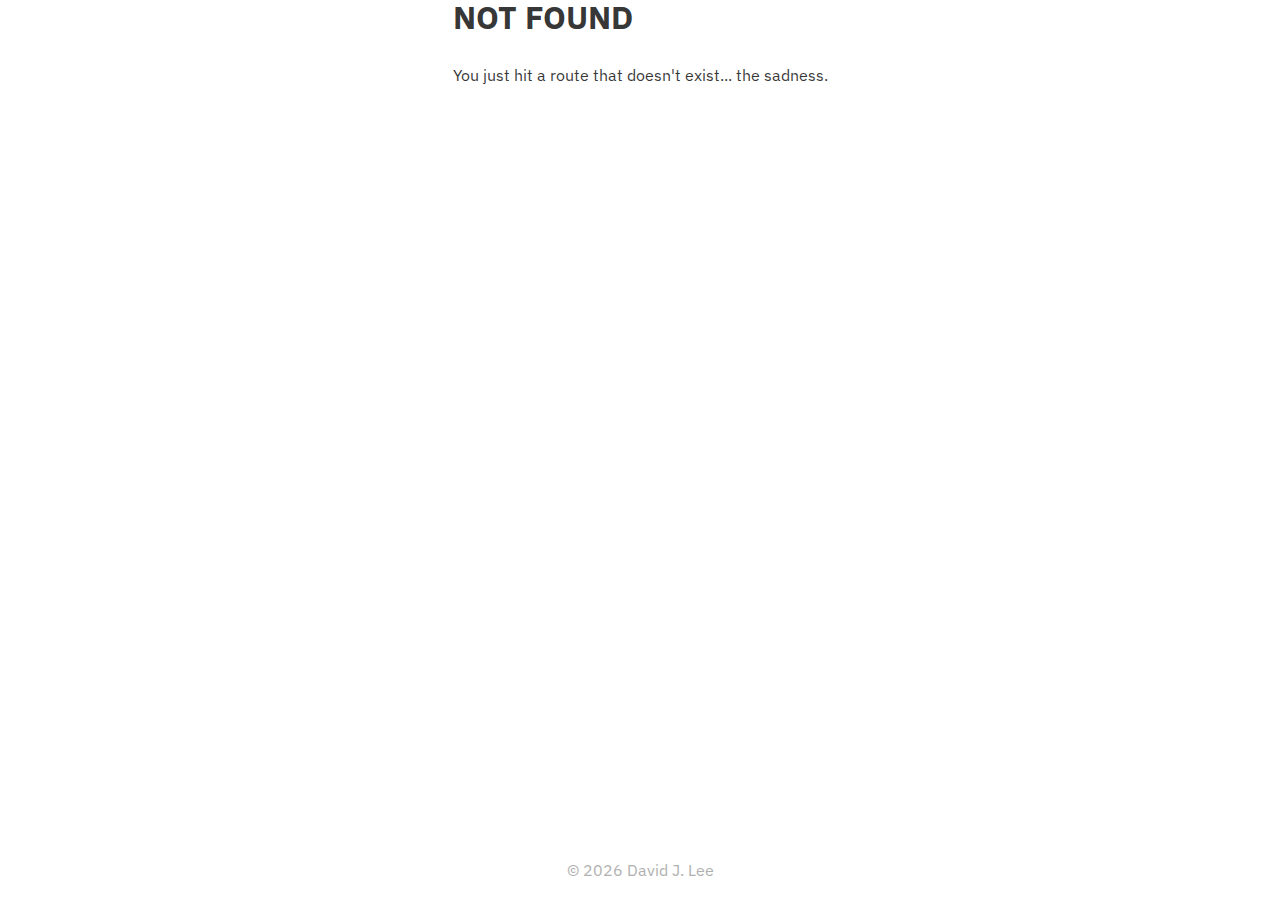
==== 404/index.html @ aa552d64 "deploy website" ====
<!DOCTYPE html><html lang="en"><head><meta charSet="utf-8"/><meta http-equiv="x-ua-compatible" content="ie=edge"/><meta name="viewport" content="width=device-width, initial-scale=1, shrink-to-fit=no"/><style id="typography.js">html{font-family:sans-serif;-ms-text-size-adjust:100%;-webkit-text-size-adjust:100%}body{margin:0}article,aside,details,figcaption,figure,footer,header,main,menu,nav,section,summary{display:block}audio,canvas,progress,video{display:inline-block}audio:not([controls]){display:none;height:0}progress{vertical-align:baseline}[hidden],template{display:none}a{background-color:transparent;-webkit-text-decoration-skip:objects}a:active,a:hover{outline-width:0}abbr[title]{border-bottom:none;text-decoration:underline;text-decoration:underline dotted}b,strong{font-weight:inherit;font-weight:bolder}dfn{font-style:italic}h1{font-size:2em;margin:.67em 0}mark{background-color:#ff0;color:#000}small{font-size:80%}sub,sup{font-size:75%;line-height:0;position:relative;vertical-align:baseline}sub{bottom:-.25em}sup{top:-.5em}img{border-style:none}svg:not(:root){overflow:hidden}code,kbd,pre,samp{font-family:monospace,monospace;font-size:1em}figure{margin:1em 40px}hr{box-sizing:content-box;height:0;overflow:visible}button,input,optgroup,select,textarea{font:inherit;margin:0}optgroup{font-weight:700}button,input{overflow:visible}button,select{text-transform:none}[type=reset],[type=submit],button,html [type=button]{-webkit-appearance:button}[type=button]::-moz-focus-inner,[type=reset]::-moz-focus-inner,[type=submit]::-moz-focus-inner,button::-moz-focus-inner{border-style:none;padding:0}[type=button]:-moz-focusring,[type=reset]:-moz-focusring,[type=submit]:-moz-focusring,button:-moz-focusring{outline:1px dotted ButtonText}fieldset{border:1px solid silver;margin:0 2px;padding:.35em .625em .75em}legend{box-sizing:border-box;color:inherit;display:table;max-width:100%;padding:0;white-space:normal}textarea{overflow:auto}[type=checkbox],[type=radio]{box-sizing:border-box;padding:0}[type=number]::-webkit-inner-spin-button,[type=number]::-webkit-outer-spin-button{height:auto}[type=search]{-webkit-appearance:textfield;outline-offset:-2px}[type=search]::-webkit-search-cancel-button,[type=search]::-webkit-search-decoration{-webkit-appearance:none}::-webkit-input-placeholder{color:inherit;opacity:.54}::-webkit-file-upload-button{-webkit-appearance:button;font:inherit}html{font:100%/1.666 'IBM Plex Sans','Helvetica Neue','Helvetica','Arial',sans-serif;box-sizing:border-box;overflow-y:scroll;}*{box-sizing:inherit;}*:before{box-sizing:inherit;}*:after{box-sizing:inherit;}body{color:hsla(0,0%,0%,0.8);font-family:'IBM Plex Sans','Helvetica Neue','Helvetica','Arial',sans-serif;font-weight:normal;word-wrap:break-word;font-kerning:normal;-moz-font-feature-settings:"kern", "liga", "clig", "calt";-ms-font-feature-settings:"kern", "liga", "clig", "calt";-webkit-font-feature-settings:"kern", "liga", "clig", "calt";font-feature-settings:"kern", "liga", "clig", "calt";}img{max-width:100%;margin-left:0;margin-right:0;margin-top:0;padding-bottom:0;padding-left:0;padding-right:0;padding-top:0;margin-bottom:1.666rem;}h1{margin-left:0;margin-right:0;margin-top:0;padding-bottom:0;padding-left:0;padding-right:0;padding-top:0;margin-bottom:1.666rem;color:inherit;font-family:'IBM Plex Sans','Helvetica Neue','Helvetica','Arial',sans-serif;font-weight:bold;text-rendering:optimizeLegibility;font-size:2rem;line-height:1.1;}h2{margin-left:0;margin-right:0;margin-top:0;padding-bottom:0;padding-left:0;padding-right:0;padding-top:0;margin-bottom:1.666rem;color:inherit;font-family:'IBM Plex Sans','Helvetica Neue','Helvetica','Arial',sans-serif;font-weight:bold;text-rendering:optimizeLegibility;font-size:1.51572rem;line-height:1.1;}h3{margin-left:0;margin-right:0;margin-top:0;padding-bottom:0;padding-left:0;padding-right:0;padding-top:0;margin-bottom:1.666rem;color:inherit;font-family:'IBM Plex Sans','Helvetica Neue','Helvetica','Arial',sans-serif;font-weight:bold;text-rendering:optimizeLegibility;font-size:1.31951rem;line-height:1.1;}h4{margin-left:0;margin-right:0;margin-top:0;padding-bottom:0;padding-left:0;padding-right:0;padding-top:0;margin-bottom:1.666rem;color:inherit;font-family:'IBM Plex Sans','Helvetica Neue','Helvetica','Arial',sans-serif;font-weight:bold;text-rendering:optimizeLegibility;font-size:1rem;line-height:1.1;}h5{margin-left:0;margin-right:0;margin-top:0;padding-bottom:0;padding-left:0;padding-right:0;padding-top:0;margin-bottom:1.666rem;color:inherit;font-family:'IBM Plex Sans','Helvetica Neue','Helvetica','Arial',sans-serif;font-weight:bold;text-rendering:optimizeLegibility;font-size:0.87055rem;line-height:1.1;}h6{margin-left:0;margin-right:0;margin-top:0;padding-bottom:0;padding-left:0;padding-right:0;padding-top:0;margin-bottom:1.666rem;color:inherit;font-family:'IBM Plex Sans','Helvetica Neue','Helvetica','Arial',sans-serif;font-weight:bold;text-rendering:optimizeLegibility;font-size:0.81225rem;line-height:1.1;}hgroup{margin-left:0;margin-right:0;margin-top:0;padding-bottom:0;padding-left:0;padding-right:0;padding-top:0;margin-bottom:1.666rem;}ul{margin-left:1.666rem;margin-right:0;margin-top:0;padding-bottom:0;padding-left:0;padding-right:0;padding-top:0;margin-bottom:1.666rem;list-style-position:outside;list-style-image:none;}ol{margin-left:1.666rem;margin-right:0;margin-top:0;padding-bottom:0;padding-left:0;padding-right:0;padding-top:0;margin-bottom:1.666rem;list-style-position:outside;list-style-image:none;}dl{margin-left:0;margin-right:0;margin-top:0;padding-bottom:0;padding-left:0;padding-right:0;padding-top:0;margin-bottom:1.666rem;}dd{margin-left:0;margin-right:0;margin-top:0;padding-bottom:0;padding-left:0;padding-right:0;padding-top:0;margin-bottom:1.666rem;}p{margin-left:0;margin-right:0;margin-top:0;padding-bottom:0;padding-left:0;padding-right:0;padding-top:0;margin-bottom:1.666rem;}figure{margin-left:0;margin-right:0;margin-top:0;padding-bottom:0;padding-left:0;padding-right:0;padding-top:0;margin-bottom:1.666rem;}pre{margin-left:0;margin-right:0;margin-top:0;padding-bottom:0;padding-left:0;padding-right:0;padding-top:0;margin-bottom:1.666rem;font-size:0.85rem;line-height:1.666rem;}table{margin-left:0;margin-right:0;margin-top:0;padding-bottom:0;padding-left:0;padding-right:0;padding-top:0;margin-bottom:1.666rem;font-size:1rem;line-height:1.666rem;border-collapse:collapse;width:100%;}fieldset{margin-left:0;margin-right:0;margin-top:0;padding-bottom:0;padding-left:0;padding-right:0;padding-top:0;margin-bottom:1.666rem;}blockquote{margin-left:1.666rem;margin-right:1.666rem;margin-top:0;padding-bottom:0;padding-left:0;padding-right:0;padding-top:0;margin-bottom:1.666rem;}form{margin-left:0;margin-right:0;margin-top:0;padding-bottom:0;padding-left:0;padding-right:0;padding-top:0;margin-bottom:1.666rem;}noscript{margin-left:0;margin-right:0;margin-top:0;padding-bottom:0;padding-left:0;padding-right:0;padding-top:0;margin-bottom:1.666rem;}iframe{margin-left:0;margin-right:0;margin-top:0;padding-bottom:0;padding-left:0;padding-right:0;padding-top:0;margin-bottom:1.666rem;}hr{margin-left:0;margin-right:0;margin-top:0;padding-bottom:0;padding-left:0;padding-right:0;padding-top:0;margin-bottom:calc(1.666rem - 1px);background:hsla(0,0%,0%,0.2);border:none;height:1px;}address{margin-left:0;margin-right:0;margin-top:0;padding-bottom:0;padding-left:0;padding-right:0;padding-top:0;margin-bottom:1.666rem;}b{font-weight:bold;}strong{font-weight:bold;}dt{font-weight:bold;}th{font-weight:bold;}li{margin-bottom:calc(1.666rem / 2);}ol li{padding-left:0;}ul li{padding-left:0;}li > ol{margin-left:1.666rem;margin-bottom:calc(1.666rem / 2);margin-top:calc(1.666rem / 2);}li > ul{margin-left:1.666rem;margin-bottom:calc(1.666rem / 2);margin-top:calc(1.666rem / 2);}blockquote *:last-child{margin-bottom:0;}li *:last-child{margin-bottom:0;}p *:last-child{margin-bottom:0;}li > p{margin-bottom:calc(1.666rem / 2);}code{font-size:0.85rem;line-height:1.666rem;}kbd{font-size:0.85rem;line-height:1.666rem;}samp{font-size:0.85rem;line-height:1.666rem;}abbr{border-bottom:1px dotted hsla(0,0%,0%,0.5);cursor:help;}acronym{border-bottom:1px dotted hsla(0,0%,0%,0.5);cursor:help;}abbr[title]{border-bottom:1px dotted hsla(0,0%,0%,0.5);cursor:help;text-decoration:none;}thead{text-align:left;}td,th{text-align:left;border-bottom:1px solid hsla(0,0%,0%,0.12);font-feature-settings:"tnum";-moz-font-feature-settings:"tnum";-ms-font-feature-settings:"tnum";-webkit-font-feature-settings:"tnum";padding-left:1.11067rem;padding-right:1.11067rem;padding-top:0.833rem;padding-bottom:calc(0.833rem - 1px);}th:first-child,td:first-child{padding-left:0;}th:last-child,td:last-child{padding-right:0;}a{color:inherit;}</style><style data-href="/styles.689475077415078b97ea.css">.layout-module--outer--2dKT5{display:flex;flex-direction:column;min-height:100vh}.layout-module--main--16H54{max-width:960px;margin:0 auto;flex:1 1}.layout-module--footer--Qriki{text-align:center;padding:1rem 0;width:100%;color:#b0b0b0}.index-module--main--3W71P{padding:1rem}.index-module--siteTitle--1-7m-{font-size:2.5rem;font-weight:500;margin-top:1rem}.index-module--bio--QBCGw{font-size:2rem;line-height:2.5rem;margin-bottom:3rem}.index-module--section--2nAm5{margin-bottom:3rem}.index-module--section--2nAm5>.index-module--title--2oVtp{margin-bottom:1rem}.index-module--items--3RJWJ{margin-left:0}.index-module--item--3Bito{list-style:none;font-size:2rem;line-height:2rem}.index-module--project--3rEPx{margin:1rem 0}.index-module--project--3rEPx .index-module--title--2oVtp,.index-module--research--3haMM .index-module--title--2oVtp{font-weight:500}.index-module--heading--3Y68W{margin-bottom:1rem}.index-module--description--2V8fA,.index-module--lang--2Hy2j{font-size:1.5rem}@media(max-width:600px){.index-module--bio--QBCGw,.index-module--item--3Bito,.index-module--siteTitle--1-7m-{font-size:1.5rem;line-height:1.5rem}.index-module--bio--QBCGw{line-height:1.75rem}.index-module--section--2nAm5 .index-module--title--2oVtp{font-size:1rem;margin-bottom:.5rem}}</style><meta name="generator" content="Gatsby 2.18.12"/><title data-react-helmet="true">404: Not found | David J. Lee</title><meta data-react-helmet="true" name="description" content="A prettier, web-friendly version of my resume."/><meta data-react-helmet="true" property="og:title" content="404: Not found"/><meta data-react-helmet="true" property="og:description" content="A prettier, web-friendly version of my resume."/><meta data-react-helmet="true" property="og:type" content="website"/><meta data-react-helmet="true" name="twitter:card" content="summary"/><meta data-react-helmet="true" name="twitter:creator" content="deejayessel"/><meta data-react-helmet="true" name="twitter:title" content="404: Not found"/><meta data-react-helmet="true" name="twitter:description" content="A prettier, web-friendly version of my resume."/><link rel="icon" href="/icons/icon-48x48.png?v=edf3d310d67f8284a562bc3a58c3e761"/><link rel="manifest" href="/manifest.webmanifest"/><meta name="theme-color" content="#663399"/><link rel="apple-touch-icon" sizes="48x48" href="/icons/icon-48x48.png?v=edf3d310d67f8284a562bc3a58c3e761"/><link rel="apple-touch-icon" sizes="72x72" href="/icons/icon-72x72.png?v=edf3d310d67f8284a562bc3a58c3e761"/><link rel="apple-touch-icon" sizes="96x96" href="/icons/icon-96x96.png?v=edf3d310d67f8284a562bc3a58c3e761"/><link rel="apple-touch-icon" sizes="144x144" href="/icons/icon-144x144.png?v=edf3d310d67f8284a562bc3a58c3e761"/><link rel="apple-touch-icon" sizes="192x192" href="/icons/icon-192x192.png?v=edf3d310d67f8284a562bc3a58c3e761"/><link rel="apple-touch-icon" sizes="256x256" href="/icons/icon-256x256.png?v=edf3d310d67f8284a562bc3a58c3e761"/><link rel="apple-touch-icon" sizes="384x384" href="/icons/icon-384x384.png?v=edf3d310d67f8284a562bc3a58c3e761"/><link rel="apple-touch-icon" sizes="512x512" href="/icons/icon-512x512.png?v=edf3d310d67f8284a562bc3a58c3e761"/><link href="//fonts.googleapis.com/css?family=IBM+Plex+Sans:400,500,600" rel="stylesheet" type="text/css"/><link as="script" rel="preload" href="/webpack-runtime-df2b86bf60be397e552f.js"/><link as="script" rel="preload" href="/app-0434b02aadfe39bf16fe.js"/><link as="script" rel="preload" href="/styles-d2b67b979429d2801965.js"/><link as="script" rel="preload" href="/commons-5377e01fc816fea6aaa7.js"/><link as="script" rel="preload" href="/component---src-pages-404-jsx-4c2b124316c8026b2d24.js"/><link as="fetch" rel="preload" href="/page-data/404/page-data.json" crossorigin="anonymous"/></head><body><div id="___gatsby"><div style="outline:none" tabindex="-1" role="group" id="gatsby-focus-wrapper"><div class="layout-module--outer--2dKT5"><main class="layout-module--main--16H54"><h1>NOT FOUND</h1><p>You just hit a route that doesn&#x27;t exist... the sadness.</p></main><footer class="layout-module--footer--Qriki">© <!-- -->2020<!-- --> David J. Lee</footer></div></div></div><script id="gatsby-script-loader">/*<![CDATA[*/window.pagePath="/404/";/*]]>*/</script><script id="gatsby-chunk-mapping">/*<![CDATA[*/window.___chunkMapping={"app":["/app-0434b02aadfe39bf16fe.js"],"component---node-modules-gatsby-plugin-offline-app-shell-js":["/component---node-modules-gatsby-plugin-offline-app-shell-js-bb5433fc5c978771af2b.js"],"component---src-pages-404-jsx":["/component---src-pages-404-jsx-4c2b124316c8026b2d24.js"],"component---src-pages-index-jsx":["/component---src-pages-index-jsx-0f9dd2b27b9ba4d09246.js"]};/*]]>*/</script><script src="/component---src-pages-404-jsx-4c2b124316c8026b2d24.js" async=""></script><script src="/commons-5377e01fc816fea6aaa7.js" async=""></script><script src="/styles-d2b67b979429d2801965.js" async=""></script><script src="/app-0434b02aadfe39bf16fe.js" async=""></script><script src="/webpack-runtime-df2b86bf60be397e552f.js" async=""></script></body></html>
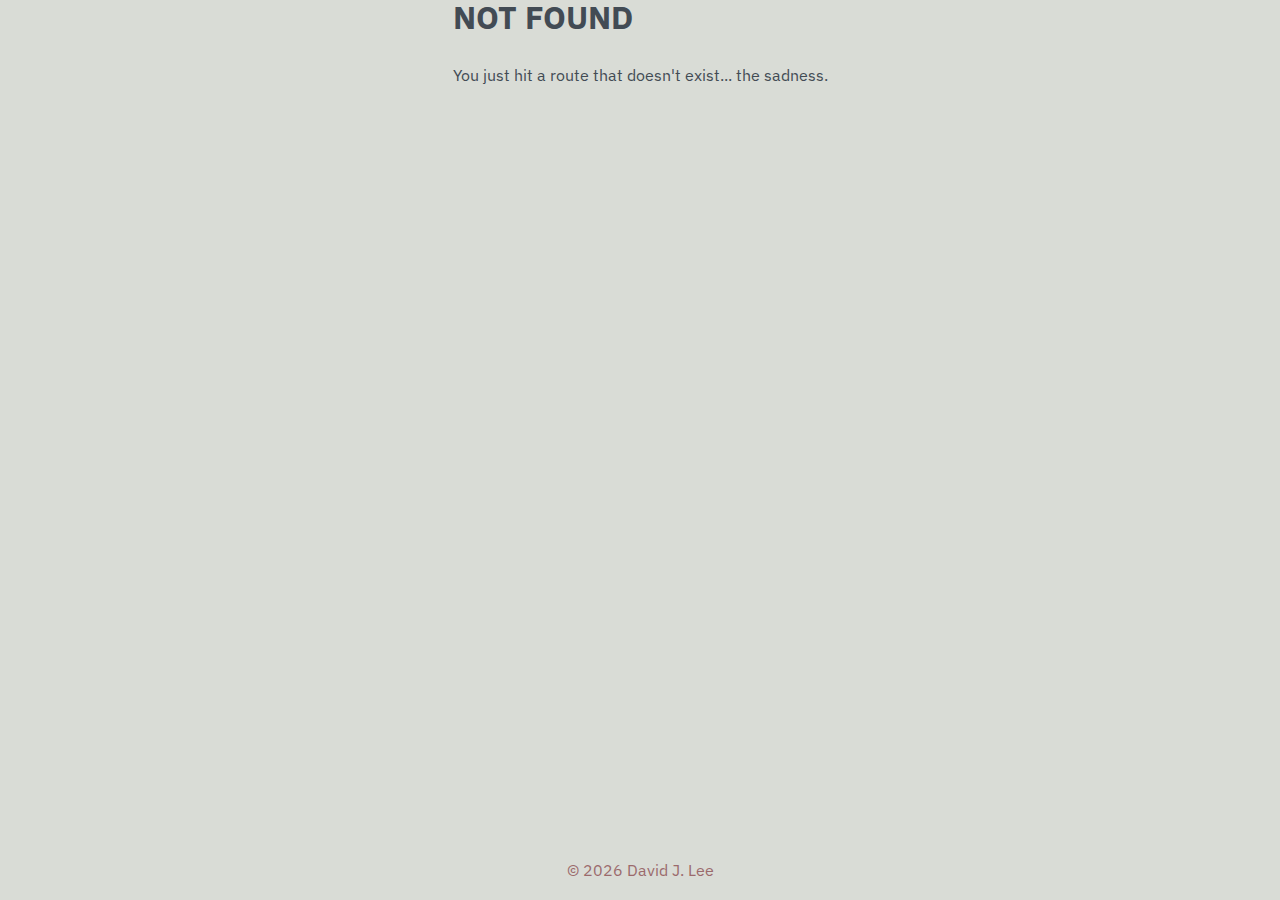
==== commit 31fde529: "prettify" ====
--- a/404/index.html
+++ b/404/index.html
@@ -1 +1 @@
-<!DOCTYPE html><html lang="en"><head><meta charSet="utf-8"/><meta http-equiv="x-ua-compatible" content="ie=edge"/><meta name="viewport" content="width=device-width, initial-scale=1, shrink-to-fit=no"/><style id="typography.js">html{font-family:sans-serif;-ms-text-size-adjust:100%;-webkit-text-size-adjust:100%}body{margin:0}article,aside,details,figcaption,figure,footer,header,main,menu,nav,section,summary{display:block}audio,canvas,progress,video{display:inline-block}audio:not([controls]){display:none;height:0}progress{vertical-align:baseline}[hidden],template{display:none}a{background-color:transparent;-webkit-text-decoration-skip:objects}a:active,a:hover{outline-width:0}abbr[title]{border-bottom:none;text-decoration:underline;text-decoration:underline dotted}b,strong{font-weight:inherit;font-weight:bolder}dfn{font-style:italic}h1{font-size:2em;margin:.67em 0}mark{background-color:#ff0;color:#000}small{font-size:80%}sub,sup{font-size:75%;line-height:0;position:relative;vertical-align:baseline}sub{bottom:-.25em}sup{top:-.5em}img{border-style:none}svg:not(:root){overflow:hidden}code,kbd,pre,samp{font-family:monospace,monospace;font-size:1em}figure{margin:1em 40px}hr{box-sizing:content-box;height:0;overflow:visible}button,input,optgroup,select,textarea{font:inherit;margin:0}optgroup{font-weight:700}button,input{overflow:visible}button,select{text-transform:none}[type=reset],[type=submit],button,html [type=button]{-webkit-appearance:button}[type=button]::-moz-focus-inner,[type=reset]::-moz-focus-inner,[type=submit]::-moz-focus-inner,button::-moz-focus-inner{border-style:none;padding:0}[type=button]:-moz-focusring,[type=reset]:-moz-focusring,[type=submit]:-moz-focusring,button:-moz-focusring{outline:1px dotted ButtonText}fieldset{border:1px solid silver;margin:0 2px;padding:.35em .625em .75em}legend{box-sizing:border-box;color:inherit;display:table;max-width:100%;padding:0;white-space:normal}textarea{overflow:auto}[type=checkbox],[type=radio]{box-sizing:border-box;padding:0}[type=number]::-webkit-inner-spin-button,[type=number]::-webkit-outer-spin-button{height:auto}[type=search]{-webkit-appearance:textfield;outline-offset:-2px}[type=search]::-webkit-search-cancel-button,[type=search]::-webkit-search-decoration{-webkit-appearance:none}::-webkit-input-placeholder{color:inherit;opacity:.54}::-webkit-file-upload-button{-webkit-appearance:button;font:inherit}html{font:100%/1.666 'IBM Plex Sans','Helvetica Neue','Helvetica','Arial',sans-serif;box-sizing:border-box;overflow-y:scroll;}*{box-sizing:inherit;}*:before{box-sizing:inherit;}*:after{box-sizing:inherit;}body{color:hsla(0,0%,0%,0.8);font-family:'IBM Plex Sans','Helvetica Neue','Helvetica','Arial',sans-serif;font-weight:normal;word-wrap:break-word;font-kerning:normal;-moz-font-feature-settings:"kern", "liga", "clig", "calt";-ms-font-feature-settings:"kern", "liga", "clig", "calt";-webkit-font-feature-settings:"kern", "liga", "clig", "calt";font-feature-settings:"kern", "liga", "clig", "calt";}img{max-width:100%;margin-left:0;margin-right:0;margin-top:0;padding-bottom:0;padding-left:0;padding-right:0;padding-top:0;margin-bottom:1.666rem;}h1{margin-left:0;margin-right:0;margin-top:0;padding-bottom:0;padding-left:0;padding-right:0;padding-top:0;margin-bottom:1.666rem;color:inherit;font-family:'IBM Plex Sans','Helvetica Neue','Helvetica','Arial',sans-serif;font-weight:bold;text-rendering:optimizeLegibility;font-size:2rem;line-height:1.1;}h2{margin-left:0;margin-right:0;margin-top:0;padding-bottom:0;padding-left:0;padding-right:0;padding-top:0;margin-bottom:1.666rem;color:inherit;font-family:'IBM Plex Sans','Helvetica Neue','Helvetica','Arial',sans-serif;font-weight:bold;text-rendering:optimizeLegibility;font-size:1.51572rem;line-height:1.1;}h3{margin-left:0;margin-right:0;margin-top:0;padding-bottom:0;padding-left:0;padding-right:0;padding-top:0;margin-bottom:1.666rem;color:inherit;font-family:'IBM Plex Sans','Helvetica Neue','Helvetica','Arial',sans-serif;font-weight:bold;text-rendering:optimizeLegibility;font-size:1.31951rem;line-height:1.1;}h4{margin-left:0;margin-right:0;margin-top:0;padding-bottom:0;padding-left:0;padding-right:0;padding-top:0;margin-bottom:1.666rem;color:inherit;font-family:'IBM Plex Sans','Helvetica Neue','Helvetica','Arial',sans-serif;font-weight:bold;text-rendering:optimizeLegibility;font-size:1rem;line-height:1.1;}h5{margin-left:0;margin-right:0;margin-top:0;padding-bottom:0;padding-left:0;padding-right:0;padding-top:0;margin-bottom:1.666rem;color:inherit;font-family:'IBM Plex Sans','Helvetica Neue','Helvetica','Arial',sans-serif;font-weight:bold;text-rendering:optimizeLegibility;font-size:0.87055rem;line-height:1.1;}h6{margin-left:0;margin-right:0;margin-top:0;padding-bottom:0;padding-left:0;padding-right:0;padding-top:0;margin-bottom:1.666rem;color:inherit;font-family:'IBM Plex Sans','Helvetica Neue','Helvetica','Arial',sans-serif;font-weight:bold;text-rendering:optimizeLegibility;font-size:0.81225rem;line-height:1.1;}hgroup{margin-left:0;margin-right:0;margin-top:0;padding-bottom:0;padding-left:0;padding-right:0;padding-top:0;margin-bottom:1.666rem;}ul{margin-left:1.666rem;margin-right:0;margin-top:0;padding-bottom:0;padding-left:0;padding-right:0;padding-top:0;margin-bottom:1.666rem;list-style-position:outside;list-style-image:none;}ol{margin-left:1.666rem;margin-right:0;margin-top:0;padding-bottom:0;padding-left:0;padding-right:0;padding-top:0;margin-bottom:1.666rem;list-style-position:outside;list-style-image:none;}dl{margin-left:0;margin-right:0;margin-top:0;padding-bottom:0;padding-left:0;padding-right:0;padding-top:0;margin-bottom:1.666rem;}dd{margin-left:0;margin-right:0;margin-top:0;padding-bottom:0;padding-left:0;padding-right:0;padding-top:0;margin-bottom:1.666rem;}p{margin-left:0;margin-right:0;margin-top:0;padding-bottom:0;padding-left:0;padding-right:0;padding-top:0;margin-bottom:1.666rem;}figure{margin-left:0;margin-right:0;margin-top:0;padding-bottom:0;padding-left:0;padding-right:0;padding-top:0;margin-bottom:1.666rem;}pre{margin-left:0;margin-right:0;margin-top:0;padding-bottom:0;padding-left:0;padding-right:0;padding-top:0;margin-bottom:1.666rem;font-size:0.85rem;line-height:1.666rem;}table{margin-left:0;margin-right:0;margin-top:0;padding-bottom:0;padding-left:0;padding-right:0;padding-top:0;margin-bottom:1.666rem;font-size:1rem;line-height:1.666rem;border-collapse:collapse;width:100%;}fieldset{margin-left:0;margin-right:0;margin-top:0;padding-bottom:0;padding-left:0;padding-right:0;padding-top:0;margin-bottom:1.666rem;}blockquote{margin-left:1.666rem;margin-right:1.666rem;margin-top:0;padding-bottom:0;padding-left:0;padding-right:0;padding-top:0;margin-bottom:1.666rem;}form{margin-left:0;margin-right:0;margin-top:0;padding-bottom:0;padding-left:0;padding-right:0;padding-top:0;margin-bottom:1.666rem;}noscript{margin-left:0;margin-right:0;margin-top:0;padding-bottom:0;padding-left:0;padding-right:0;padding-top:0;margin-bottom:1.666rem;}iframe{margin-left:0;margin-right:0;margin-top:0;padding-bottom:0;padding-left:0;padding-right:0;padding-top:0;margin-bottom:1.666rem;}hr{margin-left:0;margin-right:0;margin-top:0;padding-bottom:0;padding-left:0;padding-right:0;padding-top:0;margin-bottom:calc(1.666rem - 1px);background:hsla(0,0%,0%,0.2);border:none;height:1px;}address{margin-left:0;margin-right:0;margin-top:0;padding-bottom:0;padding-left:0;padding-right:0;padding-top:0;margin-bottom:1.666rem;}b{font-weight:bold;}strong{font-weight:bold;}dt{font-weight:bold;}th{font-weight:bold;}li{margin-bottom:calc(1.666rem / 2);}ol li{padding-left:0;}ul li{padding-left:0;}li > ol{margin-left:1.666rem;margin-bottom:calc(1.666rem / 2);margin-top:calc(1.666rem / 2);}li > ul{margin-left:1.666rem;margin-bottom:calc(1.666rem / 2);margin-top:calc(1.666rem / 2);}blockquote *:last-child{margin-bottom:0;}li *:last-child{margin-bottom:0;}p *:last-child{margin-bottom:0;}li > p{margin-bottom:calc(1.666rem / 2);}code{font-size:0.85rem;line-height:1.666rem;}kbd{font-size:0.85rem;line-height:1.666rem;}samp{font-size:0.85rem;line-height:1.666rem;}abbr{border-bottom:1px dotted hsla(0,0%,0%,0.5);cursor:help;}acronym{border-bottom:1px dotted hsla(0,0%,0%,0.5);cursor:help;}abbr[title]{border-bottom:1px dotted hsla(0,0%,0%,0.5);cursor:help;text-decoration:none;}thead{text-align:left;}td,th{text-align:left;border-bottom:1px solid hsla(0,0%,0%,0.12);font-feature-settings:"tnum";-moz-font-feature-settings:"tnum";-ms-font-feature-settings:"tnum";-webkit-font-feature-settings:"tnum";padding-left:1.11067rem;padding-right:1.11067rem;padding-top:0.833rem;padding-bottom:calc(0.833rem - 1px);}th:first-child,td:first-child{padding-left:0;}th:last-child,td:last-child{padding-right:0;}a{color:inherit;}</style><style data-href="/styles.689475077415078b97ea.css">.layout-module--outer--2dKT5{display:flex;flex-direction:column;min-height:100vh}.layout-module--main--16H54{max-width:960px;margin:0 auto;flex:1 1}.layout-module--footer--Qriki{text-align:center;padding:1rem 0;width:100%;color:#b0b0b0}.index-module--main--3W71P{padding:1rem}.index-module--siteTitle--1-7m-{font-size:2.5rem;font-weight:500;margin-top:1rem}.index-module--bio--QBCGw{font-size:2rem;line-height:2.5rem;margin-bottom:3rem}.index-module--section--2nAm5{margin-bottom:3rem}.index-module--section--2nAm5>.index-module--title--2oVtp{margin-bottom:1rem}.index-module--items--3RJWJ{margin-left:0}.index-module--item--3Bito{list-style:none;font-size:2rem;line-height:2rem}.index-module--project--3rEPx{margin:1rem 0}.index-module--project--3rEPx .index-module--title--2oVtp,.index-module--research--3haMM .index-module--title--2oVtp{font-weight:500}.index-module--heading--3Y68W{margin-bottom:1rem}.index-module--description--2V8fA,.index-module--lang--2Hy2j{font-size:1.5rem}@media(max-width:600px){.index-module--bio--QBCGw,.index-module--item--3Bito,.index-module--siteTitle--1-7m-{font-size:1.5rem;line-height:1.5rem}.index-module--bio--QBCGw{line-height:1.75rem}.index-module--section--2nAm5 .index-module--title--2oVtp{font-size:1rem;margin-bottom:.5rem}}</style><meta name="generator" content="Gatsby 2.18.12"/><title data-react-helmet="true">404: Not found | David J. Lee</title><meta data-react-helmet="true" name="description" content="A prettier, web-friendly version of my resume."/><meta data-react-helmet="true" property="og:title" content="404: Not found"/><meta data-react-helmet="true" property="og:description" content="A prettier, web-friendly version of my resume."/><meta data-react-helmet="true" property="og:type" content="website"/><meta data-react-helmet="true" name="twitter:card" content="summary"/><meta data-react-helmet="true" name="twitter:creator" content="deejayessel"/><meta data-react-helmet="true" name="twitter:title" content="404: Not found"/><meta data-react-helmet="true" name="twitter:description" content="A prettier, web-friendly version of my resume."/><link rel="icon" href="/icons/icon-48x48.png?v=edf3d310d67f8284a562bc3a58c3e761"/><link rel="manifest" href="/manifest.webmanifest"/><meta name="theme-color" content="#663399"/><link rel="apple-touch-icon" sizes="48x48" href="/icons/icon-48x48.png?v=edf3d310d67f8284a562bc3a58c3e761"/><link rel="apple-touch-icon" sizes="72x72" href="/icons/icon-72x72.png?v=edf3d310d67f8284a562bc3a58c3e761"/><link rel="apple-touch-icon" sizes="96x96" href="/icons/icon-96x96.png?v=edf3d310d67f8284a562bc3a58c3e761"/><link rel="apple-touch-icon" sizes="144x144" href="/icons/icon-144x144.png?v=edf3d310d67f8284a562bc3a58c3e761"/><link rel="apple-touch-icon" sizes="192x192" href="/icons/icon-192x192.png?v=edf3d310d67f8284a562bc3a58c3e761"/><link rel="apple-touch-icon" sizes="256x256" href="/icons/icon-256x256.png?v=edf3d310d67f8284a562bc3a58c3e761"/><link rel="apple-touch-icon" sizes="384x384" href="/icons/icon-384x384.png?v=edf3d310d67f8284a562bc3a58c3e761"/><link rel="apple-touch-icon" sizes="512x512" href="/icons/icon-512x512.png?v=edf3d310d67f8284a562bc3a58c3e761"/><link href="//fonts.googleapis.com/css?family=IBM+Plex+Sans:400,500,600" rel="stylesheet" type="text/css"/><link as="script" rel="preload" href="/webpack-runtime-df2b86bf60be397e552f.js"/><link as="script" rel="preload" href="/app-0434b02aadfe39bf16fe.js"/><link as="script" rel="preload" href="/styles-d2b67b979429d2801965.js"/><link as="script" rel="preload" href="/commons-5377e01fc816fea6aaa7.js"/><link as="script" rel="preload" href="/component---src-pages-404-jsx-4c2b124316c8026b2d24.js"/><link as="fetch" rel="preload" href="/page-data/404/page-data.json" crossorigin="anonymous"/></head><body><div id="___gatsby"><div style="outline:none" tabindex="-1" role="group" id="gatsby-focus-wrapper"><div class="layout-module--outer--2dKT5"><main class="layout-module--main--16H54"><h1>NOT FOUND</h1><p>You just hit a route that doesn&#x27;t exist... the sadness.</p></main><footer class="layout-module--footer--Qriki">© <!-- -->2020<!-- --> David J. Lee</footer></div></div></div><script id="gatsby-script-loader">/*<![CDATA[*/window.pagePath="/404/";/*]]>*/</script><script id="gatsby-chunk-mapping">/*<![CDATA[*/window.___chunkMapping={"app":["/app-0434b02aadfe39bf16fe.js"],"component---node-modules-gatsby-plugin-offline-app-shell-js":["/component---node-modules-gatsby-plugin-offline-app-shell-js-bb5433fc5c978771af2b.js"],"component---src-pages-404-jsx":["/component---src-pages-404-jsx-4c2b124316c8026b2d24.js"],"component---src-pages-index-jsx":["/component---src-pages-index-jsx-0f9dd2b27b9ba4d09246.js"]};/*]]>*/</script><script src="/component---src-pages-404-jsx-4c2b124316c8026b2d24.js" async=""></script><script src="/commons-5377e01fc816fea6aaa7.js" async=""></script><script src="/styles-d2b67b979429d2801965.js" async=""></script><script src="/app-0434b02aadfe39bf16fe.js" async=""></script><script src="/webpack-runtime-df2b86bf60be397e552f.js" async=""></script></body></html>+<!DOCTYPE html><html lang="en"><head><meta charSet="utf-8"/><meta http-equiv="x-ua-compatible" content="ie=edge"/><meta name="viewport" content="width=device-width, initial-scale=1, shrink-to-fit=no"/><style id="typography.js">html{font-family:sans-serif;-ms-text-size-adjust:100%;-webkit-text-size-adjust:100%}body{margin:0}article,aside,details,figcaption,figure,footer,header,main,menu,nav,section,summary{display:block}audio,canvas,progress,video{display:inline-block}audio:not([controls]){display:none;height:0}progress{vertical-align:baseline}[hidden],template{display:none}a{background-color:transparent;-webkit-text-decoration-skip:objects}a:active,a:hover{outline-width:0}abbr[title]{border-bottom:none;text-decoration:underline;text-decoration:underline dotted}b,strong{font-weight:inherit;font-weight:bolder}dfn{font-style:italic}h1{font-size:2em;margin:.67em 0}mark{background-color:#ff0;color:#000}small{font-size:80%}sub,sup{font-size:75%;line-height:0;position:relative;vertical-align:baseline}sub{bottom:-.25em}sup{top:-.5em}img{border-style:none}svg:not(:root){overflow:hidden}code,kbd,pre,samp{font-family:monospace,monospace;font-size:1em}figure{margin:1em 40px}hr{box-sizing:content-box;height:0;overflow:visible}button,input,optgroup,select,textarea{font:inherit;margin:0}optgroup{font-weight:700}button,input{overflow:visible}button,select{text-transform:none}[type=reset],[type=submit],button,html [type=button]{-webkit-appearance:button}[type=button]::-moz-focus-inner,[type=reset]::-moz-focus-inner,[type=submit]::-moz-focus-inner,button::-moz-focus-inner{border-style:none;padding:0}[type=button]:-moz-focusring,[type=reset]:-moz-focusring,[type=submit]:-moz-focusring,button:-moz-focusring{outline:1px dotted ButtonText}fieldset{border:1px solid silver;margin:0 2px;padding:.35em .625em .75em}legend{box-sizing:border-box;color:inherit;display:table;max-width:100%;padding:0;white-space:normal}textarea{overflow:auto}[type=checkbox],[type=radio]{box-sizing:border-box;padding:0}[type=number]::-webkit-inner-spin-button,[type=number]::-webkit-outer-spin-button{height:auto}[type=search]{-webkit-appearance:textfield;outline-offset:-2px}[type=search]::-webkit-search-cancel-button,[type=search]::-webkit-search-decoration{-webkit-appearance:none}::-webkit-input-placeholder{color:inherit;opacity:.54}::-webkit-file-upload-button{-webkit-appearance:button;font:inherit}html{font:100%/1.666 'IBM Plex Sans','Helvetica Neue','Helvetica','Arial',sans-serif;box-sizing:border-box;overflow-y:scroll;}*{box-sizing:inherit;}*:before{box-sizing:inherit;}*:after{box-sizing:inherit;}body{color:hsla(0,0%,0%,0.8);font-family:'IBM Plex Sans','Helvetica Neue','Helvetica','Arial',sans-serif;font-weight:normal;word-wrap:break-word;font-kerning:normal;-moz-font-feature-settings:"kern", "liga", "clig", "calt";-ms-font-feature-settings:"kern", "liga", "clig", "calt";-webkit-font-feature-settings:"kern", "liga", "clig", "calt";font-feature-settings:"kern", "liga", "clig", "calt";}img{max-width:100%;margin-left:0;margin-right:0;margin-top:0;padding-bottom:0;padding-left:0;padding-right:0;padding-top:0;margin-bottom:1.666rem;}h1{margin-left:0;margin-right:0;margin-top:0;padding-bottom:0;padding-left:0;padding-right:0;padding-top:0;margin-bottom:1.666rem;color:inherit;font-family:'IBM Plex Sans','Helvetica Neue','Helvetica','Arial',sans-serif;font-weight:bold;text-rendering:optimizeLegibility;font-size:2rem;line-height:1.1;}h2{margin-left:0;margin-right:0;margin-top:0;padding-bottom:0;padding-left:0;padding-right:0;padding-top:0;margin-bottom:1.666rem;color:inherit;font-family:'IBM Plex Sans','Helvetica Neue','Helvetica','Arial',sans-serif;font-weight:bold;text-rendering:optimizeLegibility;font-size:1.51572rem;line-height:1.1;}h3{margin-left:0;margin-right:0;margin-top:0;padding-bottom:0;padding-left:0;padding-right:0;padding-top:0;margin-bottom:1.666rem;color:inherit;font-family:'IBM Plex Sans','Helvetica Neue','Helvetica','Arial',sans-serif;font-weight:bold;text-rendering:optimizeLegibility;font-size:1.31951rem;line-height:1.1;}h4{margin-left:0;margin-right:0;margin-top:0;padding-bottom:0;padding-left:0;padding-right:0;padding-top:0;margin-bottom:1.666rem;color:inherit;font-family:'IBM Plex Sans','Helvetica Neue','Helvetica','Arial',sans-serif;font-weight:bold;text-rendering:optimizeLegibility;font-size:1rem;line-height:1.1;}h5{margin-left:0;margin-right:0;margin-top:0;padding-bottom:0;padding-left:0;padding-right:0;padding-top:0;margin-bottom:1.666rem;color:inherit;font-family:'IBM Plex Sans','Helvetica Neue','Helvetica','Arial',sans-serif;font-weight:bold;text-rendering:optimizeLegibility;font-size:0.87055rem;line-height:1.1;}h6{margin-left:0;margin-right:0;margin-top:0;padding-bottom:0;padding-left:0;padding-right:0;padding-top:0;margin-bottom:1.666rem;color:inherit;font-family:'IBM Plex Sans','Helvetica Neue','Helvetica','Arial',sans-serif;font-weight:bold;text-rendering:optimizeLegibility;font-size:0.81225rem;line-height:1.1;}hgroup{margin-left:0;margin-right:0;margin-top:0;padding-bottom:0;padding-left:0;padding-right:0;padding-top:0;margin-bottom:1.666rem;}ul{margin-left:1.666rem;margin-right:0;margin-top:0;padding-bottom:0;padding-left:0;padding-right:0;padding-top:0;margin-bottom:1.666rem;list-style-position:outside;list-style-image:none;}ol{margin-left:1.666rem;margin-right:0;margin-top:0;padding-bottom:0;padding-left:0;padding-right:0;padding-top:0;margin-bottom:1.666rem;list-style-position:outside;list-style-image:none;}dl{margin-left:0;margin-right:0;margin-top:0;padding-bottom:0;padding-left:0;padding-right:0;padding-top:0;margin-bottom:1.666rem;}dd{margin-left:0;margin-right:0;margin-top:0;padding-bottom:0;padding-left:0;padding-right:0;padding-top:0;margin-bottom:1.666rem;}p{margin-left:0;margin-right:0;margin-top:0;padding-bottom:0;padding-left:0;padding-right:0;padding-top:0;margin-bottom:1.666rem;}figure{margin-left:0;margin-right:0;margin-top:0;padding-bottom:0;padding-left:0;padding-right:0;padding-top:0;margin-bottom:1.666rem;}pre{margin-left:0;margin-right:0;margin-top:0;padding-bottom:0;padding-left:0;padding-right:0;padding-top:0;margin-bottom:1.666rem;font-size:0.85rem;line-height:1.666rem;}table{margin-left:0;margin-right:0;margin-top:0;padding-bottom:0;padding-left:0;padding-right:0;padding-top:0;margin-bottom:1.666rem;font-size:1rem;line-height:1.666rem;border-collapse:collapse;width:100%;}fieldset{margin-left:0;margin-right:0;margin-top:0;padding-bottom:0;padding-left:0;padding-right:0;padding-top:0;margin-bottom:1.666rem;}blockquote{margin-left:1.666rem;margin-right:1.666rem;margin-top:0;padding-bottom:0;padding-left:0;padding-right:0;padding-top:0;margin-bottom:1.666rem;}form{margin-left:0;margin-right:0;margin-top:0;padding-bottom:0;padding-left:0;padding-right:0;padding-top:0;margin-bottom:1.666rem;}noscript{margin-left:0;margin-right:0;margin-top:0;padding-bottom:0;padding-left:0;padding-right:0;padding-top:0;margin-bottom:1.666rem;}iframe{margin-left:0;margin-right:0;margin-top:0;padding-bottom:0;padding-left:0;padding-right:0;padding-top:0;margin-bottom:1.666rem;}hr{margin-left:0;margin-right:0;margin-top:0;padding-bottom:0;padding-left:0;padding-right:0;padding-top:0;margin-bottom:calc(1.666rem - 1px);background:hsla(0,0%,0%,0.2);border:none;height:1px;}address{margin-left:0;margin-right:0;margin-top:0;padding-bottom:0;padding-left:0;padding-right:0;padding-top:0;margin-bottom:1.666rem;}b{font-weight:bold;}strong{font-weight:bold;}dt{font-weight:bold;}th{font-weight:bold;}li{margin-bottom:calc(1.666rem / 2);}ol li{padding-left:0;}ul li{padding-left:0;}li > ol{margin-left:1.666rem;margin-bottom:calc(1.666rem / 2);margin-top:calc(1.666rem / 2);}li > ul{margin-left:1.666rem;margin-bottom:calc(1.666rem / 2);margin-top:calc(1.666rem / 2);}blockquote *:last-child{margin-bottom:0;}li *:last-child{margin-bottom:0;}p *:last-child{margin-bottom:0;}li > p{margin-bottom:calc(1.666rem / 2);}code{font-size:0.85rem;line-height:1.666rem;}kbd{font-size:0.85rem;line-height:1.666rem;}samp{font-size:0.85rem;line-height:1.666rem;}abbr{border-bottom:1px dotted hsla(0,0%,0%,0.5);cursor:help;}acronym{border-bottom:1px dotted hsla(0,0%,0%,0.5);cursor:help;}abbr[title]{border-bottom:1px dotted hsla(0,0%,0%,0.5);cursor:help;text-decoration:none;}thead{text-align:left;}td,th{text-align:left;border-bottom:1px solid hsla(0,0%,0%,0.12);font-feature-settings:"tnum";-moz-font-feature-settings:"tnum";-ms-font-feature-settings:"tnum";-webkit-font-feature-settings:"tnum";padding-left:1.11067rem;padding-right:1.11067rem;padding-top:0.833rem;padding-bottom:calc(0.833rem - 1px);}th:first-child,td:first-child{padding-left:0;}th:last-child,td:last-child{padding-right:0;}</style><style data-href="/styles.b6233d1a937b5e8b40ff.css">.layout-module--outer--31gWb{display:flex;flex-direction:column;min-height:100vh}.layout-module--main--13Vj0{max-width:960px;margin:0 auto;flex:1 1}.layout-module--footer--1hz3q{text-align:center;padding:1rem 0;width:100%;color:#9b6a6c}body{background:#d9dcd6;color:#424b54}a{color:inherit;-webkit-text-decoration:#93a8ac underline;text-decoration:#93a8ac underline}a:hover{-webkit-text-decoration-color:#9b6a6c;text-decoration-color:#9b6a6c}::-moz-selection,::selection{background:#9b6a6c;color:#d9dcd6}.index-module--main--1U6sP{padding:1rem}.index-module--siteTitle--H5iZy{font-size:2.5rem;font-weight:500;margin-top:1rem}.index-module--bio--phTgN{font-size:2rem;line-height:2.5rem;margin-bottom:3rem}.index-module--section--20Dp2{margin-bottom:3rem}.index-module--section--20Dp2>.index-module--title--203Ds{margin-bottom:1rem}.index-module--items--3ZZ2o{margin-left:0}.index-module--items--3ZZ2o .index-module--item--QHgJ_{list-style:none;font-size:2rem;line-height:2rem}.index-module--project--1p-zl{padding:0 0 1rem}.index-module--project--1p-zl .index-module--title--203Ds{color:#9b6a6c}.index-module--project--1p-zl .index-module--title--203Ds,.index-module--research--5fQh6 .index-module--title--203Ds{font-weight:500;line-height:2.5rem}.index-module--heading--27VEL{margin-bottom:1rem}.index-module--lang--BBKjc{font-size:1.5rem;color:#93a8ac}.index-module--description--2O9L-{font-size:1.5rem}.index-module--figure--3MfX2{margin:2rem 0}.index-module--gif--2hrqx{height:45vw;width:45vw;max-height:400px;max-width:400px;-o-object-fit:cover;object-fit:cover;margin:0;padding:0}@media(max-width:600px){.index-module--bio--phTgN,.index-module--item--QHgJ_,.index-module--siteTitle--H5iZy{font-size:1.5rem;line-height:1.5rem}.index-module--bio--phTgN{line-height:1.75rem}.index-module--section--20Dp2>.index-module--title--203Ds{font-size:1.25rem;line-height:1.25rem;margin-bottom:.5rem}.index-module--project--1p-zl .index-module--title--203Ds,.index-module--research--5fQh6 .index-module--title--203Ds{line-height:2rem}.index-module--lang--BBKjc{display:flex;margin-top:.5rem}.index-module--description--2O9L-,.index-module--lang--BBKjc{font-size:1.2rem;line-height:1.5rem}}</style><meta name="generator" content="Gatsby 2.19.5"/><title data-react-helmet="true">404: Not found | David J. Lee</title><meta data-react-helmet="true" name="description" content="A prettier, web-friendly version of my resume."/><meta data-react-helmet="true" property="og:title" content="404: Not found"/><meta data-react-helmet="true" property="og:description" content="A prettier, web-friendly version of my resume."/><meta data-react-helmet="true" property="og:type" content="website"/><meta data-react-helmet="true" name="twitter:card" content="summary"/><meta data-react-helmet="true" name="twitter:creator" content="deejayessel"/><meta data-react-helmet="true" name="twitter:title" content="404: Not found"/><meta data-react-helmet="true" name="twitter:description" content="A prettier, web-friendly version of my resume."/><link rel="icon" href="/icons/icon-48x48.png?v=7e1faae33e0ee9ba64ff56102e7d488f"/><link rel="manifest" href="/manifest.webmanifest"/><meta name="theme-color" content="#663399"/><link rel="apple-touch-icon" sizes="48x48" href="/icons/icon-48x48.png?v=7e1faae33e0ee9ba64ff56102e7d488f"/><link rel="apple-touch-icon" sizes="72x72" href="/icons/icon-72x72.png?v=7e1faae33e0ee9ba64ff56102e7d488f"/><link rel="apple-touch-icon" sizes="96x96" href="/icons/icon-96x96.png?v=7e1faae33e0ee9ba64ff56102e7d488f"/><link rel="apple-touch-icon" sizes="144x144" href="/icons/icon-144x144.png?v=7e1faae33e0ee9ba64ff56102e7d488f"/><link rel="apple-touch-icon" sizes="192x192" href="/icons/icon-192x192.png?v=7e1faae33e0ee9ba64ff56102e7d488f"/><link rel="apple-touch-icon" sizes="256x256" href="/icons/icon-256x256.png?v=7e1faae33e0ee9ba64ff56102e7d488f"/><link rel="apple-touch-icon" sizes="384x384" href="/icons/icon-384x384.png?v=7e1faae33e0ee9ba64ff56102e7d488f"/><link rel="apple-touch-icon" sizes="512x512" href="/icons/icon-512x512.png?v=7e1faae33e0ee9ba64ff56102e7d488f"/><link href="//fonts.googleapis.com/css?family=IBM+Plex+Sans:400,500,600" rel="stylesheet" type="text/css"/><link as="script" rel="preload" href="/webpack-runtime-bec0d6287cc8ed41f7e1.js"/><link as="script" rel="preload" href="/app-8d0594cb40814447d144.js"/><link as="script" rel="preload" href="/styles-d53a39399d794727e1e2.js"/><link as="script" rel="preload" href="/commons-b7cfaed0330f8e90d4a3.js"/><link as="script" rel="preload" href="/component---src-pages-404-jsx-b6ade6a2cbd19fe41e0c.js"/><link as="fetch" rel="preload" href="/page-data/404/page-data.json" crossorigin="anonymous"/></head><body><div id="___gatsby"><div style="outline:none" tabindex="-1" role="group" id="gatsby-focus-wrapper"><div class="layout-module--outer--31gWb"><main class="layout-module--main--13Vj0"><h1>NOT FOUND</h1><p>You just hit a route that doesn&#x27;t exist... the sadness.</p></main><footer class="layout-module--footer--1hz3q">© <!-- -->2020<!-- --> David J. Lee</footer></div></div></div><script id="gatsby-script-loader">/*<![CDATA[*/window.pagePath="/404/";/*]]>*/</script><script id="gatsby-chunk-mapping">/*<![CDATA[*/window.___chunkMapping={"app":["/app-8d0594cb40814447d144.js"],"component---node-modules-gatsby-plugin-offline-app-shell-js":["/component---node-modules-gatsby-plugin-offline-app-shell-js-cf2fd0f92da7499f18b1.js"],"component---src-pages-404-jsx":["/component---src-pages-404-jsx-b6ade6a2cbd19fe41e0c.js"],"component---src-pages-index-jsx":["/component---src-pages-index-jsx-7f39d3f39084a93e4641.js"]};/*]]>*/</script><script src="/component---src-pages-404-jsx-b6ade6a2cbd19fe41e0c.js" async=""></script><script src="/commons-b7cfaed0330f8e90d4a3.js" async=""></script><script src="/styles-d53a39399d794727e1e2.js" async=""></script><script src="/app-8d0594cb40814447d144.js" async=""></script><script src="/webpack-runtime-bec0d6287cc8ed41f7e1.js" async=""></script></body></html>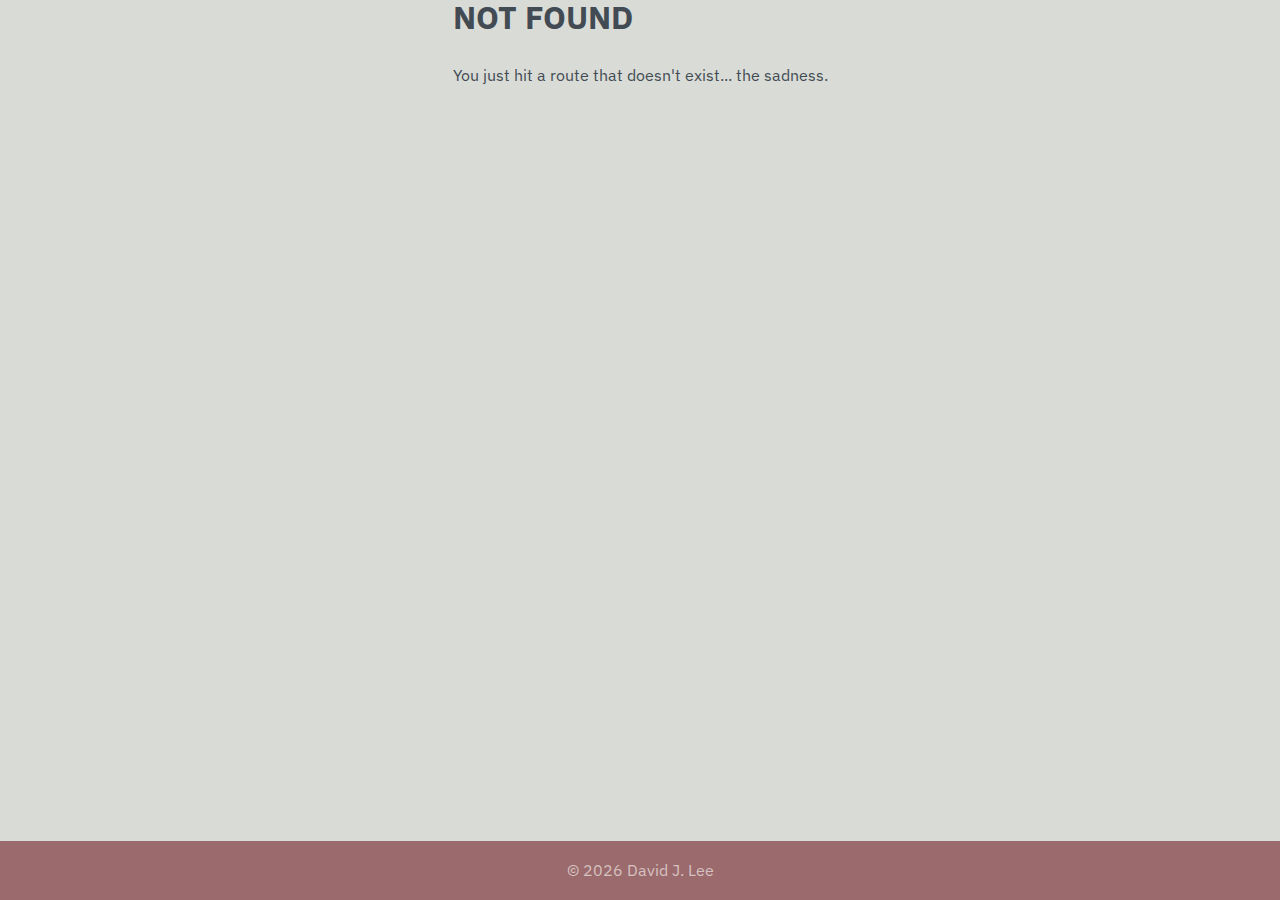
==== commit c5578962: "change footer colors and gif behavior" ====
--- a/404/index.html
+++ b/404/index.html
@@ -1 +1 @@
-<!DOCTYPE html><html lang="en"><head><meta charSet="utf-8"/><meta http-equiv="x-ua-compatible" content="ie=edge"/><meta name="viewport" content="width=device-width, initial-scale=1, shrink-to-fit=no"/><style id="typography.js">html{font-family:sans-serif;-ms-text-size-adjust:100%;-webkit-text-size-adjust:100%}body{margin:0}article,aside,details,figcaption,figure,footer,header,main,menu,nav,section,summary{display:block}audio,canvas,progress,video{display:inline-block}audio:not([controls]){display:none;height:0}progress{vertical-align:baseline}[hidden],template{display:none}a{background-color:transparent;-webkit-text-decoration-skip:objects}a:active,a:hover{outline-width:0}abbr[title]{border-bottom:none;text-decoration:underline;text-decoration:underline dotted}b,strong{font-weight:inherit;font-weight:bolder}dfn{font-style:italic}h1{font-size:2em;margin:.67em 0}mark{background-color:#ff0;color:#000}small{font-size:80%}sub,sup{font-size:75%;line-height:0;position:relative;vertical-align:baseline}sub{bottom:-.25em}sup{top:-.5em}img{border-style:none}svg:not(:root){overflow:hidden}code,kbd,pre,samp{font-family:monospace,monospace;font-size:1em}figure{margin:1em 40px}hr{box-sizing:content-box;height:0;overflow:visible}button,input,optgroup,select,textarea{font:inherit;margin:0}optgroup{font-weight:700}button,input{overflow:visible}button,select{text-transform:none}[type=reset],[type=submit],button,html [type=button]{-webkit-appearance:button}[type=button]::-moz-focus-inner,[type=reset]::-moz-focus-inner,[type=submit]::-moz-focus-inner,button::-moz-focus-inner{border-style:none;padding:0}[type=button]:-moz-focusring,[type=reset]:-moz-focusring,[type=submit]:-moz-focusring,button:-moz-focusring{outline:1px dotted ButtonText}fieldset{border:1px solid silver;margin:0 2px;padding:.35em .625em .75em}legend{box-sizing:border-box;color:inherit;display:table;max-width:100%;padding:0;white-space:normal}textarea{overflow:auto}[type=checkbox],[type=radio]{box-sizing:border-box;padding:0}[type=number]::-webkit-inner-spin-button,[type=number]::-webkit-outer-spin-button{height:auto}[type=search]{-webkit-appearance:textfield;outline-offset:-2px}[type=search]::-webkit-search-cancel-button,[type=search]::-webkit-search-decoration{-webkit-appearance:none}::-webkit-input-placeholder{color:inherit;opacity:.54}::-webkit-file-upload-button{-webkit-appearance:button;font:inherit}html{font:100%/1.666 'IBM Plex Sans','Helvetica Neue','Helvetica','Arial',sans-serif;box-sizing:border-box;overflow-y:scroll;}*{box-sizing:inherit;}*:before{box-sizing:inherit;}*:after{box-sizing:inherit;}body{color:hsla(0,0%,0%,0.8);font-family:'IBM Plex Sans','Helvetica Neue','Helvetica','Arial',sans-serif;font-weight:normal;word-wrap:break-word;font-kerning:normal;-moz-font-feature-settings:"kern", "liga", "clig", "calt";-ms-font-feature-settings:"kern", "liga", "clig", "calt";-webkit-font-feature-settings:"kern", "liga", "clig", "calt";font-feature-settings:"kern", "liga", "clig", "calt";}img{max-width:100%;margin-left:0;margin-right:0;margin-top:0;padding-bottom:0;padding-left:0;padding-right:0;padding-top:0;margin-bottom:1.666rem;}h1{margin-left:0;margin-right:0;margin-top:0;padding-bottom:0;padding-left:0;padding-right:0;padding-top:0;margin-bottom:1.666rem;color:inherit;font-family:'IBM Plex Sans','Helvetica Neue','Helvetica','Arial',sans-serif;font-weight:bold;text-rendering:optimizeLegibility;font-size:2rem;line-height:1.1;}h2{margin-left:0;margin-right:0;margin-top:0;padding-bottom:0;padding-left:0;padding-right:0;padding-top:0;margin-bottom:1.666rem;color:inherit;font-family:'IBM Plex Sans','Helvetica Neue','Helvetica','Arial',sans-serif;font-weight:bold;text-rendering:optimizeLegibility;font-size:1.51572rem;line-height:1.1;}h3{margin-left:0;margin-right:0;margin-top:0;padding-bottom:0;padding-left:0;padding-right:0;padding-top:0;margin-bottom:1.666rem;color:inherit;font-family:'IBM Plex Sans','Helvetica Neue','Helvetica','Arial',sans-serif;font-weight:bold;text-rendering:optimizeLegibility;font-size:1.31951rem;line-height:1.1;}h4{margin-left:0;margin-right:0;margin-top:0;padding-bottom:0;padding-left:0;padding-right:0;padding-top:0;margin-bottom:1.666rem;color:inherit;font-family:'IBM Plex Sans','Helvetica Neue','Helvetica','Arial',sans-serif;font-weight:bold;text-rendering:optimizeLegibility;font-size:1rem;line-height:1.1;}h5{margin-left:0;margin-right:0;margin-top:0;padding-bottom:0;padding-left:0;padding-right:0;padding-top:0;margin-bottom:1.666rem;color:inherit;font-family:'IBM Plex Sans','Helvetica Neue','Helvetica','Arial',sans-serif;font-weight:bold;text-rendering:optimizeLegibility;font-size:0.87055rem;line-height:1.1;}h6{margin-left:0;margin-right:0;margin-top:0;padding-bottom:0;padding-left:0;padding-right:0;padding-top:0;margin-bottom:1.666rem;color:inherit;font-family:'IBM Plex Sans','Helvetica Neue','Helvetica','Arial',sans-serif;font-weight:bold;text-rendering:optimizeLegibility;font-size:0.81225rem;line-height:1.1;}hgroup{margin-left:0;margin-right:0;margin-top:0;padding-bottom:0;padding-left:0;padding-right:0;padding-top:0;margin-bottom:1.666rem;}ul{margin-left:1.666rem;margin-right:0;margin-top:0;padding-bottom:0;padding-left:0;padding-right:0;padding-top:0;margin-bottom:1.666rem;list-style-position:outside;list-style-image:none;}ol{margin-left:1.666rem;margin-right:0;margin-top:0;padding-bottom:0;padding-left:0;padding-right:0;padding-top:0;margin-bottom:1.666rem;list-style-position:outside;list-style-image:none;}dl{margin-left:0;margin-right:0;margin-top:0;padding-bottom:0;padding-left:0;padding-right:0;padding-top:0;margin-bottom:1.666rem;}dd{margin-left:0;margin-right:0;margin-top:0;padding-bottom:0;padding-left:0;padding-right:0;padding-top:0;margin-bottom:1.666rem;}p{margin-left:0;margin-right:0;margin-top:0;padding-bottom:0;padding-left:0;padding-right:0;padding-top:0;margin-bottom:1.666rem;}figure{margin-left:0;margin-right:0;margin-top:0;padding-bottom:0;padding-left:0;padding-right:0;padding-top:0;margin-bottom:1.666rem;}pre{margin-left:0;margin-right:0;margin-top:0;padding-bottom:0;padding-left:0;padding-right:0;padding-top:0;margin-bottom:1.666rem;font-size:0.85rem;line-height:1.666rem;}table{margin-left:0;margin-right:0;margin-top:0;padding-bottom:0;padding-left:0;padding-right:0;padding-top:0;margin-bottom:1.666rem;font-size:1rem;line-height:1.666rem;border-collapse:collapse;width:100%;}fieldset{margin-left:0;margin-right:0;margin-top:0;padding-bottom:0;padding-left:0;padding-right:0;padding-top:0;margin-bottom:1.666rem;}blockquote{margin-left:1.666rem;margin-right:1.666rem;margin-top:0;padding-bottom:0;padding-left:0;padding-right:0;padding-top:0;margin-bottom:1.666rem;}form{margin-left:0;margin-right:0;margin-top:0;padding-bottom:0;padding-left:0;padding-right:0;padding-top:0;margin-bottom:1.666rem;}noscript{margin-left:0;margin-right:0;margin-top:0;padding-bottom:0;padding-left:0;padding-right:0;padding-top:0;margin-bottom:1.666rem;}iframe{margin-left:0;margin-right:0;margin-top:0;padding-bottom:0;padding-left:0;padding-right:0;padding-top:0;margin-bottom:1.666rem;}hr{margin-left:0;margin-right:0;margin-top:0;padding-bottom:0;padding-left:0;padding-right:0;padding-top:0;margin-bottom:calc(1.666rem - 1px);background:hsla(0,0%,0%,0.2);border:none;height:1px;}address{margin-left:0;margin-right:0;margin-top:0;padding-bottom:0;padding-left:0;padding-right:0;padding-top:0;margin-bottom:1.666rem;}b{font-weight:bold;}strong{font-weight:bold;}dt{font-weight:bold;}th{font-weight:bold;}li{margin-bottom:calc(1.666rem / 2);}ol li{padding-left:0;}ul li{padding-left:0;}li > ol{margin-left:1.666rem;margin-bottom:calc(1.666rem / 2);margin-top:calc(1.666rem / 2);}li > ul{margin-left:1.666rem;margin-bottom:calc(1.666rem / 2);margin-top:calc(1.666rem / 2);}blockquote *:last-child{margin-bottom:0;}li *:last-child{margin-bottom:0;}p *:last-child{margin-bottom:0;}li > p{margin-bottom:calc(1.666rem / 2);}code{font-size:0.85rem;line-height:1.666rem;}kbd{font-size:0.85rem;line-height:1.666rem;}samp{font-size:0.85rem;line-height:1.666rem;}abbr{border-bottom:1px dotted hsla(0,0%,0%,0.5);cursor:help;}acronym{border-bottom:1px dotted hsla(0,0%,0%,0.5);cursor:help;}abbr[title]{border-bottom:1px dotted hsla(0,0%,0%,0.5);cursor:help;text-decoration:none;}thead{text-align:left;}td,th{text-align:left;border-bottom:1px solid hsla(0,0%,0%,0.12);font-feature-settings:"tnum";-moz-font-feature-settings:"tnum";-ms-font-feature-settings:"tnum";-webkit-font-feature-settings:"tnum";padding-left:1.11067rem;padding-right:1.11067rem;padding-top:0.833rem;padding-bottom:calc(0.833rem - 1px);}th:first-child,td:first-child{padding-left:0;}th:last-child,td:last-child{padding-right:0;}</style><style data-href="/styles.b6233d1a937b5e8b40ff.css">.layout-module--outer--31gWb{display:flex;flex-direction:column;min-height:100vh}.layout-module--main--13Vj0{max-width:960px;margin:0 auto;flex:1 1}.layout-module--footer--1hz3q{text-align:center;padding:1rem 0;width:100%;color:#9b6a6c}body{background:#d9dcd6;color:#424b54}a{color:inherit;-webkit-text-decoration:#93a8ac underline;text-decoration:#93a8ac underline}a:hover{-webkit-text-decoration-color:#9b6a6c;text-decoration-color:#9b6a6c}::-moz-selection,::selection{background:#9b6a6c;color:#d9dcd6}.index-module--main--1U6sP{padding:1rem}.index-module--siteTitle--H5iZy{font-size:2.5rem;font-weight:500;margin-top:1rem}.index-module--bio--phTgN{font-size:2rem;line-height:2.5rem;margin-bottom:3rem}.index-module--section--20Dp2{margin-bottom:3rem}.index-module--section--20Dp2>.index-module--title--203Ds{margin-bottom:1rem}.index-module--items--3ZZ2o{margin-left:0}.index-module--items--3ZZ2o .index-module--item--QHgJ_{list-style:none;font-size:2rem;line-height:2rem}.index-module--project--1p-zl{padding:0 0 1rem}.index-module--project--1p-zl .index-module--title--203Ds{color:#9b6a6c}.index-module--project--1p-zl .index-module--title--203Ds,.index-module--research--5fQh6 .index-module--title--203Ds{font-weight:500;line-height:2.5rem}.index-module--heading--27VEL{margin-bottom:1rem}.index-module--lang--BBKjc{font-size:1.5rem;color:#93a8ac}.index-module--description--2O9L-{font-size:1.5rem}.index-module--figure--3MfX2{margin:2rem 0}.index-module--gif--2hrqx{height:45vw;width:45vw;max-height:400px;max-width:400px;-o-object-fit:cover;object-fit:cover;margin:0;padding:0}@media(max-width:600px){.index-module--bio--phTgN,.index-module--item--QHgJ_,.index-module--siteTitle--H5iZy{font-size:1.5rem;line-height:1.5rem}.index-module--bio--phTgN{line-height:1.75rem}.index-module--section--20Dp2>.index-module--title--203Ds{font-size:1.25rem;line-height:1.25rem;margin-bottom:.5rem}.index-module--project--1p-zl .index-module--title--203Ds,.index-module--research--5fQh6 .index-module--title--203Ds{line-height:2rem}.index-module--lang--BBKjc{display:flex;margin-top:.5rem}.index-module--description--2O9L-,.index-module--lang--BBKjc{font-size:1.2rem;line-height:1.5rem}}</style><meta name="generator" content="Gatsby 2.19.5"/><title data-react-helmet="true">404: Not found | David J. Lee</title><meta data-react-helmet="true" name="description" content="A prettier, web-friendly version of my resume."/><meta data-react-helmet="true" property="og:title" content="404: Not found"/><meta data-react-helmet="true" property="og:description" content="A prettier, web-friendly version of my resume."/><meta data-react-helmet="true" property="og:type" content="website"/><meta data-react-helmet="true" name="twitter:card" content="summary"/><meta data-react-helmet="true" name="twitter:creator" content="deejayessel"/><meta data-react-helmet="true" name="twitter:title" content="404: Not found"/><meta data-react-helmet="true" name="twitter:description" content="A prettier, web-friendly version of my resume."/><link rel="icon" href="/icons/icon-48x48.png?v=7e1faae33e0ee9ba64ff56102e7d488f"/><link rel="manifest" href="/manifest.webmanifest"/><meta name="theme-color" content="#663399"/><link rel="apple-touch-icon" sizes="48x48" href="/icons/icon-48x48.png?v=7e1faae33e0ee9ba64ff56102e7d488f"/><link rel="apple-touch-icon" sizes="72x72" href="/icons/icon-72x72.png?v=7e1faae33e0ee9ba64ff56102e7d488f"/><link rel="apple-touch-icon" sizes="96x96" href="/icons/icon-96x96.png?v=7e1faae33e0ee9ba64ff56102e7d488f"/><link rel="apple-touch-icon" sizes="144x144" href="/icons/icon-144x144.png?v=7e1faae33e0ee9ba64ff56102e7d488f"/><link rel="apple-touch-icon" sizes="192x192" href="/icons/icon-192x192.png?v=7e1faae33e0ee9ba64ff56102e7d488f"/><link rel="apple-touch-icon" sizes="256x256" href="/icons/icon-256x256.png?v=7e1faae33e0ee9ba64ff56102e7d488f"/><link rel="apple-touch-icon" sizes="384x384" href="/icons/icon-384x384.png?v=7e1faae33e0ee9ba64ff56102e7d488f"/><link rel="apple-touch-icon" sizes="512x512" href="/icons/icon-512x512.png?v=7e1faae33e0ee9ba64ff56102e7d488f"/><link href="//fonts.googleapis.com/css?family=IBM+Plex+Sans:400,500,600" rel="stylesheet" type="text/css"/><link as="script" rel="preload" href="/webpack-runtime-bec0d6287cc8ed41f7e1.js"/><link as="script" rel="preload" href="/app-8d0594cb40814447d144.js"/><link as="script" rel="preload" href="/styles-d53a39399d794727e1e2.js"/><link as="script" rel="preload" href="/commons-b7cfaed0330f8e90d4a3.js"/><link as="script" rel="preload" href="/component---src-pages-404-jsx-b6ade6a2cbd19fe41e0c.js"/><link as="fetch" rel="preload" href="/page-data/404/page-data.json" crossorigin="anonymous"/></head><body><div id="___gatsby"><div style="outline:none" tabindex="-1" role="group" id="gatsby-focus-wrapper"><div class="layout-module--outer--31gWb"><main class="layout-module--main--13Vj0"><h1>NOT FOUND</h1><p>You just hit a route that doesn&#x27;t exist... the sadness.</p></main><footer class="layout-module--footer--1hz3q">© <!-- -->2020<!-- --> David J. Lee</footer></div></div></div><script id="gatsby-script-loader">/*<![CDATA[*/window.pagePath="/404/";/*]]>*/</script><script id="gatsby-chunk-mapping">/*<![CDATA[*/window.___chunkMapping={"app":["/app-8d0594cb40814447d144.js"],"component---node-modules-gatsby-plugin-offline-app-shell-js":["/component---node-modules-gatsby-plugin-offline-app-shell-js-cf2fd0f92da7499f18b1.js"],"component---src-pages-404-jsx":["/component---src-pages-404-jsx-b6ade6a2cbd19fe41e0c.js"],"component---src-pages-index-jsx":["/component---src-pages-index-jsx-7f39d3f39084a93e4641.js"]};/*]]>*/</script><script src="/component---src-pages-404-jsx-b6ade6a2cbd19fe41e0c.js" async=""></script><script src="/commons-b7cfaed0330f8e90d4a3.js" async=""></script><script src="/styles-d53a39399d794727e1e2.js" async=""></script><script src="/app-8d0594cb40814447d144.js" async=""></script><script src="/webpack-runtime-bec0d6287cc8ed41f7e1.js" async=""></script></body></html>+<!DOCTYPE html><html lang="en"><head><meta charSet="utf-8"/><meta http-equiv="x-ua-compatible" content="ie=edge"/><meta name="viewport" content="width=device-width, initial-scale=1, shrink-to-fit=no"/><style id="typography.js">html{font-family:sans-serif;-ms-text-size-adjust:100%;-webkit-text-size-adjust:100%}body{margin:0}article,aside,details,figcaption,figure,footer,header,main,menu,nav,section,summary{display:block}audio,canvas,progress,video{display:inline-block}audio:not([controls]){display:none;height:0}progress{vertical-align:baseline}[hidden],template{display:none}a{background-color:transparent;-webkit-text-decoration-skip:objects}a:active,a:hover{outline-width:0}abbr[title]{border-bottom:none;text-decoration:underline;text-decoration:underline dotted}b,strong{font-weight:inherit;font-weight:bolder}dfn{font-style:italic}h1{font-size:2em;margin:.67em 0}mark{background-color:#ff0;color:#000}small{font-size:80%}sub,sup{font-size:75%;line-height:0;position:relative;vertical-align:baseline}sub{bottom:-.25em}sup{top:-.5em}img{border-style:none}svg:not(:root){overflow:hidden}code,kbd,pre,samp{font-family:monospace,monospace;font-size:1em}figure{margin:1em 40px}hr{box-sizing:content-box;height:0;overflow:visible}button,input,optgroup,select,textarea{font:inherit;margin:0}optgroup{font-weight:700}button,input{overflow:visible}button,select{text-transform:none}[type=reset],[type=submit],button,html [type=button]{-webkit-appearance:button}[type=button]::-moz-focus-inner,[type=reset]::-moz-focus-inner,[type=submit]::-moz-focus-inner,button::-moz-focus-inner{border-style:none;padding:0}[type=button]:-moz-focusring,[type=reset]:-moz-focusring,[type=submit]:-moz-focusring,button:-moz-focusring{outline:1px dotted ButtonText}fieldset{border:1px solid silver;margin:0 2px;padding:.35em .625em .75em}legend{box-sizing:border-box;color:inherit;display:table;max-width:100%;padding:0;white-space:normal}textarea{overflow:auto}[type=checkbox],[type=radio]{box-sizing:border-box;padding:0}[type=number]::-webkit-inner-spin-button,[type=number]::-webkit-outer-spin-button{height:auto}[type=search]{-webkit-appearance:textfield;outline-offset:-2px}[type=search]::-webkit-search-cancel-button,[type=search]::-webkit-search-decoration{-webkit-appearance:none}::-webkit-input-placeholder{color:inherit;opacity:.54}::-webkit-file-upload-button{-webkit-appearance:button;font:inherit}html{font:100%/1.666 'IBM Plex Sans','Helvetica Neue','Helvetica','Arial',sans-serif;box-sizing:border-box;overflow-y:scroll;}*{box-sizing:inherit;}*:before{box-sizing:inherit;}*:after{box-sizing:inherit;}body{color:hsla(0,0%,0%,0.8);font-family:'IBM Plex Sans','Helvetica Neue','Helvetica','Arial',sans-serif;font-weight:normal;word-wrap:break-word;font-kerning:normal;-moz-font-feature-settings:"kern", "liga", "clig", "calt";-ms-font-feature-settings:"kern", "liga", "clig", "calt";-webkit-font-feature-settings:"kern", "liga", "clig", "calt";font-feature-settings:"kern", "liga", "clig", "calt";}img{max-width:100%;margin-left:0;margin-right:0;margin-top:0;padding-bottom:0;padding-left:0;padding-right:0;padding-top:0;margin-bottom:1.666rem;}h1{margin-left:0;margin-right:0;margin-top:0;padding-bottom:0;padding-left:0;padding-right:0;padding-top:0;margin-bottom:1.666rem;color:inherit;font-family:'IBM Plex Sans','Helvetica Neue','Helvetica','Arial',sans-serif;font-weight:bold;text-rendering:optimizeLegibility;font-size:2rem;line-height:1.1;}h2{margin-left:0;margin-right:0;margin-top:0;padding-bottom:0;padding-left:0;padding-right:0;padding-top:0;margin-bottom:1.666rem;color:inherit;font-family:'IBM Plex Sans','Helvetica Neue','Helvetica','Arial',sans-serif;font-weight:bold;text-rendering:optimizeLegibility;font-size:1.51572rem;line-height:1.1;}h3{margin-left:0;margin-right:0;margin-top:0;padding-bottom:0;padding-left:0;padding-right:0;padding-top:0;margin-bottom:1.666rem;color:inherit;font-family:'IBM Plex Sans','Helvetica Neue','Helvetica','Arial',sans-serif;font-weight:bold;text-rendering:optimizeLegibility;font-size:1.31951rem;line-height:1.1;}h4{margin-left:0;margin-right:0;margin-top:0;padding-bottom:0;padding-left:0;padding-right:0;padding-top:0;margin-bottom:1.666rem;color:inherit;font-family:'IBM Plex Sans','Helvetica Neue','Helvetica','Arial',sans-serif;font-weight:bold;text-rendering:optimizeLegibility;font-size:1rem;line-height:1.1;}h5{margin-left:0;margin-right:0;margin-top:0;padding-bottom:0;padding-left:0;padding-right:0;padding-top:0;margin-bottom:1.666rem;color:inherit;font-family:'IBM Plex Sans','Helvetica Neue','Helvetica','Arial',sans-serif;font-weight:bold;text-rendering:optimizeLegibility;font-size:0.87055rem;line-height:1.1;}h6{margin-left:0;margin-right:0;margin-top:0;padding-bottom:0;padding-left:0;padding-right:0;padding-top:0;margin-bottom:1.666rem;color:inherit;font-family:'IBM Plex Sans','Helvetica Neue','Helvetica','Arial',sans-serif;font-weight:bold;text-rendering:optimizeLegibility;font-size:0.81225rem;line-height:1.1;}hgroup{margin-left:0;margin-right:0;margin-top:0;padding-bottom:0;padding-left:0;padding-right:0;padding-top:0;margin-bottom:1.666rem;}ul{margin-left:1.666rem;margin-right:0;margin-top:0;padding-bottom:0;padding-left:0;padding-right:0;padding-top:0;margin-bottom:1.666rem;list-style-position:outside;list-style-image:none;}ol{margin-left:1.666rem;margin-right:0;margin-top:0;padding-bottom:0;padding-left:0;padding-right:0;padding-top:0;margin-bottom:1.666rem;list-style-position:outside;list-style-image:none;}dl{margin-left:0;margin-right:0;margin-top:0;padding-bottom:0;padding-left:0;padding-right:0;padding-top:0;margin-bottom:1.666rem;}dd{margin-left:0;margin-right:0;margin-top:0;padding-bottom:0;padding-left:0;padding-right:0;padding-top:0;margin-bottom:1.666rem;}p{margin-left:0;margin-right:0;margin-top:0;padding-bottom:0;padding-left:0;padding-right:0;padding-top:0;margin-bottom:1.666rem;}figure{margin-left:0;margin-right:0;margin-top:0;padding-bottom:0;padding-left:0;padding-right:0;padding-top:0;margin-bottom:1.666rem;}pre{margin-left:0;margin-right:0;margin-top:0;padding-bottom:0;padding-left:0;padding-right:0;padding-top:0;margin-bottom:1.666rem;font-size:0.85rem;line-height:1.666rem;}table{margin-left:0;margin-right:0;margin-top:0;padding-bottom:0;padding-left:0;padding-right:0;padding-top:0;margin-bottom:1.666rem;font-size:1rem;line-height:1.666rem;border-collapse:collapse;width:100%;}fieldset{margin-left:0;margin-right:0;margin-top:0;padding-bottom:0;padding-left:0;padding-right:0;padding-top:0;margin-bottom:1.666rem;}blockquote{margin-left:1.666rem;margin-right:1.666rem;margin-top:0;padding-bottom:0;padding-left:0;padding-right:0;padding-top:0;margin-bottom:1.666rem;}form{margin-left:0;margin-right:0;margin-top:0;padding-bottom:0;padding-left:0;padding-right:0;padding-top:0;margin-bottom:1.666rem;}noscript{margin-left:0;margin-right:0;margin-top:0;padding-bottom:0;padding-left:0;padding-right:0;padding-top:0;margin-bottom:1.666rem;}iframe{margin-left:0;margin-right:0;margin-top:0;padding-bottom:0;padding-left:0;padding-right:0;padding-top:0;margin-bottom:1.666rem;}hr{margin-left:0;margin-right:0;margin-top:0;padding-bottom:0;padding-left:0;padding-right:0;padding-top:0;margin-bottom:calc(1.666rem - 1px);background:hsla(0,0%,0%,0.2);border:none;height:1px;}address{margin-left:0;margin-right:0;margin-top:0;padding-bottom:0;padding-left:0;padding-right:0;padding-top:0;margin-bottom:1.666rem;}b{font-weight:bold;}strong{font-weight:bold;}dt{font-weight:bold;}th{font-weight:bold;}li{margin-bottom:calc(1.666rem / 2);}ol li{padding-left:0;}ul li{padding-left:0;}li > ol{margin-left:1.666rem;margin-bottom:calc(1.666rem / 2);margin-top:calc(1.666rem / 2);}li > ul{margin-left:1.666rem;margin-bottom:calc(1.666rem / 2);margin-top:calc(1.666rem / 2);}blockquote *:last-child{margin-bottom:0;}li *:last-child{margin-bottom:0;}p *:last-child{margin-bottom:0;}li > p{margin-bottom:calc(1.666rem / 2);}code{font-size:0.85rem;line-height:1.666rem;}kbd{font-size:0.85rem;line-height:1.666rem;}samp{font-size:0.85rem;line-height:1.666rem;}abbr{border-bottom:1px dotted hsla(0,0%,0%,0.5);cursor:help;}acronym{border-bottom:1px dotted hsla(0,0%,0%,0.5);cursor:help;}abbr[title]{border-bottom:1px dotted hsla(0,0%,0%,0.5);cursor:help;text-decoration:none;}thead{text-align:left;}td,th{text-align:left;border-bottom:1px solid hsla(0,0%,0%,0.12);font-feature-settings:"tnum";-moz-font-feature-settings:"tnum";-ms-font-feature-settings:"tnum";-webkit-font-feature-settings:"tnum";padding-left:1.11067rem;padding-right:1.11067rem;padding-top:0.833rem;padding-bottom:calc(0.833rem - 1px);}th:first-child,td:first-child{padding-left:0;}th:last-child,td:last-child{padding-right:0;}</style><style data-href="/styles.d0aaced4abbb79276313.css">.layout-module--outer--31gWb{display:flex;flex-direction:column;min-height:100vh}.layout-module--main--13Vj0{max-width:960px;margin:0 auto;flex:1 1}.layout-module--footer--1hz3q{text-align:center;padding:1rem 0;width:100%;background:#9b6a6c;color:#d6c2c2}body{background:#d9dcd6;color:#424b54}a{color:inherit;-webkit-text-decoration:#93a8ac underline;text-decoration:#93a8ac underline}a:hover{-webkit-text-decoration-color:#9b6a6c;text-decoration-color:#9b6a6c}::-moz-selection,::selection{background:#9b6a6c;color:#d9dcd6}.index-module--main--1U6sP{padding:1rem}.index-module--siteTitle--H5iZy{font-size:2.5rem;font-weight:500;margin-top:1rem}.index-module--bio--phTgN{font-size:2rem;line-height:2.5rem;margin-bottom:3rem}.index-module--section--20Dp2{margin-bottom:3rem}.index-module--section--20Dp2>.index-module--title--203Ds{margin-bottom:1rem}.index-module--items--3ZZ2o{margin-left:0}.index-module--items--3ZZ2o .index-module--item--QHgJ_{list-style:none;font-size:2rem;line-height:2rem}.index-module--project--1p-zl{padding:0 0 1rem}.index-module--project--1p-zl .index-module--title--203Ds{color:#9b6a6c}.index-module--project--1p-zl .index-module--title--203Ds,.index-module--research--5fQh6 .index-module--title--203Ds{font-weight:500;line-height:2.5rem}.index-module--heading--27VEL{margin-bottom:1rem}.index-module--lang--BBKjc{font-size:1.5rem;color:#93a8ac}.index-module--description--2O9L-{font-size:1.5rem}.index-module--figure--3MfX2{margin:2rem 0}.index-module--gif--2hrqx{height:400px;width:400px;-o-object-fit:cover;object-fit:cover;margin:0;padding:0}@media(max-width:425px){.index-module--bio--phTgN,.index-module--item--QHgJ_,.index-module--siteTitle--H5iZy{font-size:1.5rem;line-height:1.5rem}.index-module--bio--phTgN{line-height:1.75rem}.index-module--section--20Dp2>.index-module--title--203Ds{font-size:1.25rem;line-height:1.25rem;margin-bottom:.5rem}.index-module--project--1p-zl .index-module--title--203Ds,.index-module--research--5fQh6 .index-module--title--203Ds{line-height:2rem}.index-module--lang--BBKjc{display:flex;margin-top:.5rem}.index-module--description--2O9L-,.index-module--lang--BBKjc{font-size:1.2rem;line-height:1.5rem}.index-module--gif--2hrqx{height:90vw;width:90vw}}</style><meta name="generator" content="Gatsby 2.19.5"/><title data-react-helmet="true">404: Not found | David J. Lee</title><meta data-react-helmet="true" name="description" content="A prettier, web-friendly version of my resume."/><meta data-react-helmet="true" property="og:title" content="404: Not found"/><meta data-react-helmet="true" property="og:description" content="A prettier, web-friendly version of my resume."/><meta data-react-helmet="true" property="og:type" content="website"/><meta data-react-helmet="true" name="twitter:card" content="summary"/><meta data-react-helmet="true" name="twitter:creator" content="deejayessel"/><meta data-react-helmet="true" name="twitter:title" content="404: Not found"/><meta data-react-helmet="true" name="twitter:description" content="A prettier, web-friendly version of my resume."/><link rel="icon" href="/icons/icon-48x48.png?v=975cb027a7c6b270bfd3b9abe0872801"/><link rel="manifest" href="/manifest.webmanifest"/><meta name="theme-color" content="#663399"/><link rel="apple-touch-icon" sizes="48x48" href="/icons/icon-48x48.png?v=975cb027a7c6b270bfd3b9abe0872801"/><link rel="apple-touch-icon" sizes="72x72" href="/icons/icon-72x72.png?v=975cb027a7c6b270bfd3b9abe0872801"/><link rel="apple-touch-icon" sizes="96x96" href="/icons/icon-96x96.png?v=975cb027a7c6b270bfd3b9abe0872801"/><link rel="apple-touch-icon" sizes="144x144" href="/icons/icon-144x144.png?v=975cb027a7c6b270bfd3b9abe0872801"/><link rel="apple-touch-icon" sizes="192x192" href="/icons/icon-192x192.png?v=975cb027a7c6b270bfd3b9abe0872801"/><link rel="apple-touch-icon" sizes="256x256" href="/icons/icon-256x256.png?v=975cb027a7c6b270bfd3b9abe0872801"/><link rel="apple-touch-icon" sizes="384x384" href="/icons/icon-384x384.png?v=975cb027a7c6b270bfd3b9abe0872801"/><link rel="apple-touch-icon" sizes="512x512" href="/icons/icon-512x512.png?v=975cb027a7c6b270bfd3b9abe0872801"/><link href="//fonts.googleapis.com/css?family=IBM+Plex+Sans:400,500,600" rel="stylesheet" type="text/css"/><link as="script" rel="preload" href="/webpack-runtime-7e5ccc3aa31644b01b37.js"/><link as="script" rel="preload" href="/app-8d0594cb40814447d144.js"/><link as="script" rel="preload" href="/styles-d53a39399d794727e1e2.js"/><link as="script" rel="preload" href="/commons-b7cfaed0330f8e90d4a3.js"/><link as="script" rel="preload" href="/component---src-pages-404-jsx-b6ade6a2cbd19fe41e0c.js"/><link as="fetch" rel="preload" href="/page-data/404/page-data.json" crossorigin="anonymous"/></head><body><div id="___gatsby"><div style="outline:none" tabindex="-1" role="group" id="gatsby-focus-wrapper"><div class="layout-module--outer--31gWb"><main class="layout-module--main--13Vj0"><h1>NOT FOUND</h1><p>You just hit a route that doesn&#x27;t exist... the sadness.</p></main><footer class="layout-module--footer--1hz3q">© <!-- -->2020<!-- --> David J. Lee</footer></div></div></div><script id="gatsby-script-loader">/*<![CDATA[*/window.pagePath="/404/";/*]]>*/</script><script id="gatsby-chunk-mapping">/*<![CDATA[*/window.___chunkMapping={"app":["/app-8d0594cb40814447d144.js"],"component---node-modules-gatsby-plugin-offline-app-shell-js":["/component---node-modules-gatsby-plugin-offline-app-shell-js-cf2fd0f92da7499f18b1.js"],"component---src-pages-404-jsx":["/component---src-pages-404-jsx-b6ade6a2cbd19fe41e0c.js"],"component---src-pages-index-jsx":["/component---src-pages-index-jsx-fa5b25182bc2077dfce7.js"]};/*]]>*/</script><script src="/component---src-pages-404-jsx-b6ade6a2cbd19fe41e0c.js" async=""></script><script src="/commons-b7cfaed0330f8e90d4a3.js" async=""></script><script src="/styles-d53a39399d794727e1e2.js" async=""></script><script src="/app-8d0594cb40814447d144.js" async=""></script><script src="/webpack-runtime-7e5ccc3aa31644b01b37.js" async=""></script></body></html>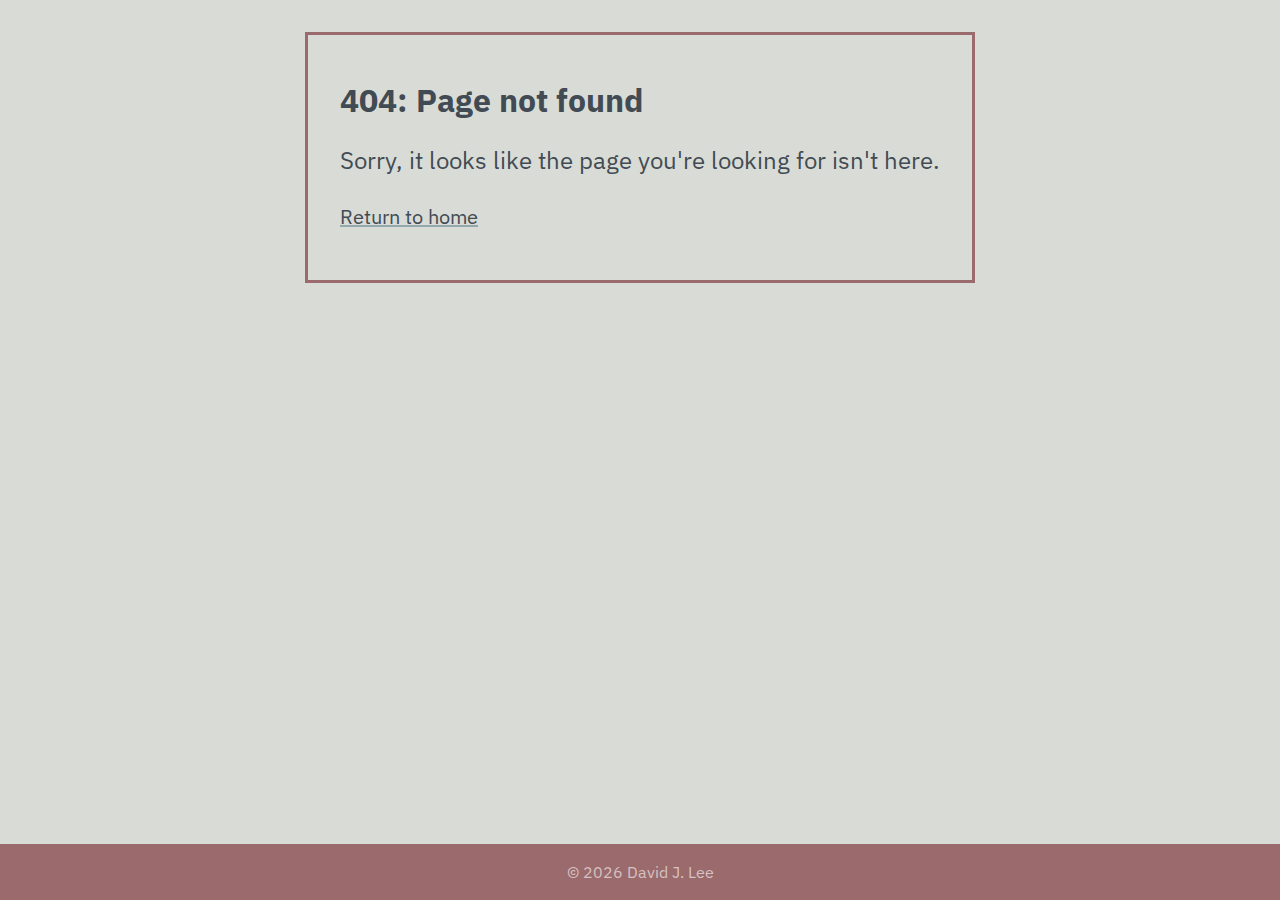
==== commit 49a53bc5: "adjust overall layout margins; add custom 404 page; add image file" ====
--- a/404/index.html
+++ b/404/index.html
@@ -1 +1 @@
-<!DOCTYPE html><html lang="en"><head><meta charSet="utf-8"/><meta http-equiv="x-ua-compatible" content="ie=edge"/><meta name="viewport" content="width=device-width, initial-scale=1, shrink-to-fit=no"/><style id="typography.js">html{font-family:sans-serif;-ms-text-size-adjust:100%;-webkit-text-size-adjust:100%}body{margin:0}article,aside,details,figcaption,figure,footer,header,main,menu,nav,section,summary{display:block}audio,canvas,progress,video{display:inline-block}audio:not([controls]){display:none;height:0}progress{vertical-align:baseline}[hidden],template{display:none}a{background-color:transparent;-webkit-text-decoration-skip:objects}a:active,a:hover{outline-width:0}abbr[title]{border-bottom:none;text-decoration:underline;text-decoration:underline dotted}b,strong{font-weight:inherit;font-weight:bolder}dfn{font-style:italic}h1{font-size:2em;margin:.67em 0}mark{background-color:#ff0;color:#000}small{font-size:80%}sub,sup{font-size:75%;line-height:0;position:relative;vertical-align:baseline}sub{bottom:-.25em}sup{top:-.5em}img{border-style:none}svg:not(:root){overflow:hidden}code,kbd,pre,samp{font-family:monospace,monospace;font-size:1em}figure{margin:1em 40px}hr{box-sizing:content-box;height:0;overflow:visible}button,input,optgroup,select,textarea{font:inherit;margin:0}optgroup{font-weight:700}button,input{overflow:visible}button,select{text-transform:none}[type=reset],[type=submit],button,html [type=button]{-webkit-appearance:button}[type=button]::-moz-focus-inner,[type=reset]::-moz-focus-inner,[type=submit]::-moz-focus-inner,button::-moz-focus-inner{border-style:none;padding:0}[type=button]:-moz-focusring,[type=reset]:-moz-focusring,[type=submit]:-moz-focusring,button:-moz-focusring{outline:1px dotted ButtonText}fieldset{border:1px solid silver;margin:0 2px;padding:.35em .625em .75em}legend{box-sizing:border-box;color:inherit;display:table;max-width:100%;padding:0;white-space:normal}textarea{overflow:auto}[type=checkbox],[type=radio]{box-sizing:border-box;padding:0}[type=number]::-webkit-inner-spin-button,[type=number]::-webkit-outer-spin-button{height:auto}[type=search]{-webkit-appearance:textfield;outline-offset:-2px}[type=search]::-webkit-search-cancel-button,[type=search]::-webkit-search-decoration{-webkit-appearance:none}::-webkit-input-placeholder{color:inherit;opacity:.54}::-webkit-file-upload-button{-webkit-appearance:button;font:inherit}html{font:100%/1.666 'IBM Plex Sans','Helvetica Neue','Helvetica','Arial',sans-serif;box-sizing:border-box;overflow-y:scroll;}*{box-sizing:inherit;}*:before{box-sizing:inherit;}*:after{box-sizing:inherit;}body{color:hsla(0,0%,0%,0.8);font-family:'IBM Plex Sans','Helvetica Neue','Helvetica','Arial',sans-serif;font-weight:normal;word-wrap:break-word;font-kerning:normal;-moz-font-feature-settings:"kern", "liga", "clig", "calt";-ms-font-feature-settings:"kern", "liga", "clig", "calt";-webkit-font-feature-settings:"kern", "liga", "clig", "calt";font-feature-settings:"kern", "liga", "clig", "calt";}img{max-width:100%;margin-left:0;margin-right:0;margin-top:0;padding-bottom:0;padding-left:0;padding-right:0;padding-top:0;margin-bottom:1.666rem;}h1{margin-left:0;margin-right:0;margin-top:0;padding-bottom:0;padding-left:0;padding-right:0;padding-top:0;margin-bottom:1.666rem;color:inherit;font-family:'IBM Plex Sans','Helvetica Neue','Helvetica','Arial',sans-serif;font-weight:bold;text-rendering:optimizeLegibility;font-size:2rem;line-height:1.1;}h2{margin-left:0;margin-right:0;margin-top:0;padding-bottom:0;padding-left:0;padding-right:0;padding-top:0;margin-bottom:1.666rem;color:inherit;font-family:'IBM Plex Sans','Helvetica Neue','Helvetica','Arial',sans-serif;font-weight:bold;text-rendering:optimizeLegibility;font-size:1.51572rem;line-height:1.1;}h3{margin-left:0;margin-right:0;margin-top:0;padding-bottom:0;padding-left:0;padding-right:0;padding-top:0;margin-bottom:1.666rem;color:inherit;font-family:'IBM Plex Sans','Helvetica Neue','Helvetica','Arial',sans-serif;font-weight:bold;text-rendering:optimizeLegibility;font-size:1.31951rem;line-height:1.1;}h4{margin-left:0;margin-right:0;margin-top:0;padding-bottom:0;padding-left:0;padding-right:0;padding-top:0;margin-bottom:1.666rem;color:inherit;font-family:'IBM Plex Sans','Helvetica Neue','Helvetica','Arial',sans-serif;font-weight:bold;text-rendering:optimizeLegibility;font-size:1rem;line-height:1.1;}h5{margin-left:0;margin-right:0;margin-top:0;padding-bottom:0;padding-left:0;padding-right:0;padding-top:0;margin-bottom:1.666rem;color:inherit;font-family:'IBM Plex Sans','Helvetica Neue','Helvetica','Arial',sans-serif;font-weight:bold;text-rendering:optimizeLegibility;font-size:0.87055rem;line-height:1.1;}h6{margin-left:0;margin-right:0;margin-top:0;padding-bottom:0;padding-left:0;padding-right:0;padding-top:0;margin-bottom:1.666rem;color:inherit;font-family:'IBM Plex Sans','Helvetica Neue','Helvetica','Arial',sans-serif;font-weight:bold;text-rendering:optimizeLegibility;font-size:0.81225rem;line-height:1.1;}hgroup{margin-left:0;margin-right:0;margin-top:0;padding-bottom:0;padding-left:0;padding-right:0;padding-top:0;margin-bottom:1.666rem;}ul{margin-left:1.666rem;margin-right:0;margin-top:0;padding-bottom:0;padding-left:0;padding-right:0;padding-top:0;margin-bottom:1.666rem;list-style-position:outside;list-style-image:none;}ol{margin-left:1.666rem;margin-right:0;margin-top:0;padding-bottom:0;padding-left:0;padding-right:0;padding-top:0;margin-bottom:1.666rem;list-style-position:outside;list-style-image:none;}dl{margin-left:0;margin-right:0;margin-top:0;padding-bottom:0;padding-left:0;padding-right:0;padding-top:0;margin-bottom:1.666rem;}dd{margin-left:0;margin-right:0;margin-top:0;padding-bottom:0;padding-left:0;padding-right:0;padding-top:0;margin-bottom:1.666rem;}p{margin-left:0;margin-right:0;margin-top:0;padding-bottom:0;padding-left:0;padding-right:0;padding-top:0;margin-bottom:1.666rem;}figure{margin-left:0;margin-right:0;margin-top:0;padding-bottom:0;padding-left:0;padding-right:0;padding-top:0;margin-bottom:1.666rem;}pre{margin-left:0;margin-right:0;margin-top:0;padding-bottom:0;padding-left:0;padding-right:0;padding-top:0;margin-bottom:1.666rem;font-size:0.85rem;line-height:1.666rem;}table{margin-left:0;margin-right:0;margin-top:0;padding-bottom:0;padding-left:0;padding-right:0;padding-top:0;margin-bottom:1.666rem;font-size:1rem;line-height:1.666rem;border-collapse:collapse;width:100%;}fieldset{margin-left:0;margin-right:0;margin-top:0;padding-bottom:0;padding-left:0;padding-right:0;padding-top:0;margin-bottom:1.666rem;}blockquote{margin-left:1.666rem;margin-right:1.666rem;margin-top:0;padding-bottom:0;padding-left:0;padding-right:0;padding-top:0;margin-bottom:1.666rem;}form{margin-left:0;margin-right:0;margin-top:0;padding-bottom:0;padding-left:0;padding-right:0;padding-top:0;margin-bottom:1.666rem;}noscript{margin-left:0;margin-right:0;margin-top:0;padding-bottom:0;padding-left:0;padding-right:0;padding-top:0;margin-bottom:1.666rem;}iframe{margin-left:0;margin-right:0;margin-top:0;padding-bottom:0;padding-left:0;padding-right:0;padding-top:0;margin-bottom:1.666rem;}hr{margin-left:0;margin-right:0;margin-top:0;padding-bottom:0;padding-left:0;padding-right:0;padding-top:0;margin-bottom:calc(1.666rem - 1px);background:hsla(0,0%,0%,0.2);border:none;height:1px;}address{margin-left:0;margin-right:0;margin-top:0;padding-bottom:0;padding-left:0;padding-right:0;padding-top:0;margin-bottom:1.666rem;}b{font-weight:bold;}strong{font-weight:bold;}dt{font-weight:bold;}th{font-weight:bold;}li{margin-bottom:calc(1.666rem / 2);}ol li{padding-left:0;}ul li{padding-left:0;}li > ol{margin-left:1.666rem;margin-bottom:calc(1.666rem / 2);margin-top:calc(1.666rem / 2);}li > ul{margin-left:1.666rem;margin-bottom:calc(1.666rem / 2);margin-top:calc(1.666rem / 2);}blockquote *:last-child{margin-bottom:0;}li *:last-child{margin-bottom:0;}p *:last-child{margin-bottom:0;}li > p{margin-bottom:calc(1.666rem / 2);}code{font-size:0.85rem;line-height:1.666rem;}kbd{font-size:0.85rem;line-height:1.666rem;}samp{font-size:0.85rem;line-height:1.666rem;}abbr{border-bottom:1px dotted hsla(0,0%,0%,0.5);cursor:help;}acronym{border-bottom:1px dotted hsla(0,0%,0%,0.5);cursor:help;}abbr[title]{border-bottom:1px dotted hsla(0,0%,0%,0.5);cursor:help;text-decoration:none;}thead{text-align:left;}td,th{text-align:left;border-bottom:1px solid hsla(0,0%,0%,0.12);font-feature-settings:"tnum";-moz-font-feature-settings:"tnum";-ms-font-feature-settings:"tnum";-webkit-font-feature-settings:"tnum";padding-left:1.11067rem;padding-right:1.11067rem;padding-top:0.833rem;padding-bottom:calc(0.833rem - 1px);}th:first-child,td:first-child{padding-left:0;}th:last-child,td:last-child{padding-right:0;}</style><style data-href="/styles.d0aaced4abbb79276313.css">.layout-module--outer--31gWb{display:flex;flex-direction:column;min-height:100vh}.layout-module--main--13Vj0{max-width:960px;margin:0 auto;flex:1 1}.layout-module--footer--1hz3q{text-align:center;padding:1rem 0;width:100%;background:#9b6a6c;color:#d6c2c2}body{background:#d9dcd6;color:#424b54}a{color:inherit;-webkit-text-decoration:#93a8ac underline;text-decoration:#93a8ac underline}a:hover{-webkit-text-decoration-color:#9b6a6c;text-decoration-color:#9b6a6c}::-moz-selection,::selection{background:#9b6a6c;color:#d9dcd6}.index-module--main--1U6sP{padding:1rem}.index-module--siteTitle--H5iZy{font-size:2.5rem;font-weight:500;margin-top:1rem}.index-module--bio--phTgN{font-size:2rem;line-height:2.5rem;margin-bottom:3rem}.index-module--section--20Dp2{margin-bottom:3rem}.index-module--section--20Dp2>.index-module--title--203Ds{margin-bottom:1rem}.index-module--items--3ZZ2o{margin-left:0}.index-module--items--3ZZ2o .index-module--item--QHgJ_{list-style:none;font-size:2rem;line-height:2rem}.index-module--project--1p-zl{padding:0 0 1rem}.index-module--project--1p-zl .index-module--title--203Ds{color:#9b6a6c}.index-module--project--1p-zl .index-module--title--203Ds,.index-module--research--5fQh6 .index-module--title--203Ds{font-weight:500;line-height:2.5rem}.index-module--heading--27VEL{margin-bottom:1rem}.index-module--lang--BBKjc{font-size:1.5rem;color:#93a8ac}.index-module--description--2O9L-{font-size:1.5rem}.index-module--figure--3MfX2{margin:2rem 0}.index-module--gif--2hrqx{height:400px;width:400px;-o-object-fit:cover;object-fit:cover;margin:0;padding:0}@media(max-width:425px){.index-module--bio--phTgN,.index-module--item--QHgJ_,.index-module--siteTitle--H5iZy{font-size:1.5rem;line-height:1.5rem}.index-module--bio--phTgN{line-height:1.75rem}.index-module--section--20Dp2>.index-module--title--203Ds{font-size:1.25rem;line-height:1.25rem;margin-bottom:.5rem}.index-module--project--1p-zl .index-module--title--203Ds,.index-module--research--5fQh6 .index-module--title--203Ds{line-height:2rem}.index-module--lang--BBKjc{display:flex;margin-top:.5rem}.index-module--description--2O9L-,.index-module--lang--BBKjc{font-size:1.2rem;line-height:1.5rem}.index-module--gif--2hrqx{height:90vw;width:90vw}}</style><meta name="generator" content="Gatsby 2.19.5"/><title data-react-helmet="true">404: Not found | David J. Lee</title><meta data-react-helmet="true" name="description" content="A prettier, web-friendly version of my resume."/><meta data-react-helmet="true" property="og:title" content="404: Not found"/><meta data-react-helmet="true" property="og:description" content="A prettier, web-friendly version of my resume."/><meta data-react-helmet="true" property="og:type" content="website"/><meta data-react-helmet="true" name="twitter:card" content="summary"/><meta data-react-helmet="true" name="twitter:creator" content="deejayessel"/><meta data-react-helmet="true" name="twitter:title" content="404: Not found"/><meta data-react-helmet="true" name="twitter:description" content="A prettier, web-friendly version of my resume."/><link rel="icon" href="/icons/icon-48x48.png?v=975cb027a7c6b270bfd3b9abe0872801"/><link rel="manifest" href="/manifest.webmanifest"/><meta name="theme-color" content="#663399"/><link rel="apple-touch-icon" sizes="48x48" href="/icons/icon-48x48.png?v=975cb027a7c6b270bfd3b9abe0872801"/><link rel="apple-touch-icon" sizes="72x72" href="/icons/icon-72x72.png?v=975cb027a7c6b270bfd3b9abe0872801"/><link rel="apple-touch-icon" sizes="96x96" href="/icons/icon-96x96.png?v=975cb027a7c6b270bfd3b9abe0872801"/><link rel="apple-touch-icon" sizes="144x144" href="/icons/icon-144x144.png?v=975cb027a7c6b270bfd3b9abe0872801"/><link rel="apple-touch-icon" sizes="192x192" href="/icons/icon-192x192.png?v=975cb027a7c6b270bfd3b9abe0872801"/><link rel="apple-touch-icon" sizes="256x256" href="/icons/icon-256x256.png?v=975cb027a7c6b270bfd3b9abe0872801"/><link rel="apple-touch-icon" sizes="384x384" href="/icons/icon-384x384.png?v=975cb027a7c6b270bfd3b9abe0872801"/><link rel="apple-touch-icon" sizes="512x512" href="/icons/icon-512x512.png?v=975cb027a7c6b270bfd3b9abe0872801"/><link href="//fonts.googleapis.com/css?family=IBM+Plex+Sans:400,500,600" rel="stylesheet" type="text/css"/><link as="script" rel="preload" href="/webpack-runtime-7e5ccc3aa31644b01b37.js"/><link as="script" rel="preload" href="/app-8d0594cb40814447d144.js"/><link as="script" rel="preload" href="/styles-d53a39399d794727e1e2.js"/><link as="script" rel="preload" href="/commons-b7cfaed0330f8e90d4a3.js"/><link as="script" rel="preload" href="/component---src-pages-404-jsx-b6ade6a2cbd19fe41e0c.js"/><link as="fetch" rel="preload" href="/page-data/404/page-data.json" crossorigin="anonymous"/></head><body><div id="___gatsby"><div style="outline:none" tabindex="-1" role="group" id="gatsby-focus-wrapper"><div class="layout-module--outer--31gWb"><main class="layout-module--main--13Vj0"><h1>NOT FOUND</h1><p>You just hit a route that doesn&#x27;t exist... the sadness.</p></main><footer class="layout-module--footer--1hz3q">© <!-- -->2020<!-- --> David J. Lee</footer></div></div></div><script id="gatsby-script-loader">/*<![CDATA[*/window.pagePath="/404/";/*]]>*/</script><script id="gatsby-chunk-mapping">/*<![CDATA[*/window.___chunkMapping={"app":["/app-8d0594cb40814447d144.js"],"component---node-modules-gatsby-plugin-offline-app-shell-js":["/component---node-modules-gatsby-plugin-offline-app-shell-js-cf2fd0f92da7499f18b1.js"],"component---src-pages-404-jsx":["/component---src-pages-404-jsx-b6ade6a2cbd19fe41e0c.js"],"component---src-pages-index-jsx":["/component---src-pages-index-jsx-fa5b25182bc2077dfce7.js"]};/*]]>*/</script><script src="/component---src-pages-404-jsx-b6ade6a2cbd19fe41e0c.js" async=""></script><script src="/commons-b7cfaed0330f8e90d4a3.js" async=""></script><script src="/styles-d53a39399d794727e1e2.js" async=""></script><script src="/app-8d0594cb40814447d144.js" async=""></script><script src="/webpack-runtime-7e5ccc3aa31644b01b37.js" async=""></script></body></html>+<!DOCTYPE html><html lang="en"><head><meta charSet="utf-8"/><meta http-equiv="x-ua-compatible" content="ie=edge"/><meta name="viewport" content="width=device-width, initial-scale=1, shrink-to-fit=no"/><style id="typography.js">html{font-family:sans-serif;-ms-text-size-adjust:100%;-webkit-text-size-adjust:100%}body{margin:0}article,aside,details,figcaption,figure,footer,header,main,menu,nav,section,summary{display:block}audio,canvas,progress,video{display:inline-block}audio:not([controls]){display:none;height:0}progress{vertical-align:baseline}[hidden],template{display:none}a{background-color:transparent;-webkit-text-decoration-skip:objects}a:active,a:hover{outline-width:0}abbr[title]{border-bottom:none;text-decoration:underline;text-decoration:underline dotted}b,strong{font-weight:inherit;font-weight:bolder}dfn{font-style:italic}h1{font-size:2em;margin:.67em 0}mark{background-color:#ff0;color:#000}small{font-size:80%}sub,sup{font-size:75%;line-height:0;position:relative;vertical-align:baseline}sub{bottom:-.25em}sup{top:-.5em}img{border-style:none}svg:not(:root){overflow:hidden}code,kbd,pre,samp{font-family:monospace,monospace;font-size:1em}figure{margin:1em 40px}hr{box-sizing:content-box;height:0;overflow:visible}button,input,optgroup,select,textarea{font:inherit;margin:0}optgroup{font-weight:700}button,input{overflow:visible}button,select{text-transform:none}[type=reset],[type=submit],button,html [type=button]{-webkit-appearance:button}[type=button]::-moz-focus-inner,[type=reset]::-moz-focus-inner,[type=submit]::-moz-focus-inner,button::-moz-focus-inner{border-style:none;padding:0}[type=button]:-moz-focusring,[type=reset]:-moz-focusring,[type=submit]:-moz-focusring,button:-moz-focusring{outline:1px dotted ButtonText}fieldset{border:1px solid silver;margin:0 2px;padding:.35em .625em .75em}legend{box-sizing:border-box;color:inherit;display:table;max-width:100%;padding:0;white-space:normal}textarea{overflow:auto}[type=checkbox],[type=radio]{box-sizing:border-box;padding:0}[type=number]::-webkit-inner-spin-button,[type=number]::-webkit-outer-spin-button{height:auto}[type=search]{-webkit-appearance:textfield;outline-offset:-2px}[type=search]::-webkit-search-cancel-button,[type=search]::-webkit-search-decoration{-webkit-appearance:none}::-webkit-input-placeholder{color:inherit;opacity:.54}::-webkit-file-upload-button{-webkit-appearance:button;font:inherit}html{font:100%/1.5 'IBM Plex Sans','Helvetica Neue','Helvetica','Arial',sans-serif;box-sizing:border-box;overflow-y:scroll;}*{box-sizing:inherit;}*:before{box-sizing:inherit;}*:after{box-sizing:inherit;}body{color:hsla(0,0%,0%,0.8);font-family:'IBM Plex Sans','Helvetica Neue','Helvetica','Arial',sans-serif;font-weight:normal;word-wrap:break-word;font-kerning:normal;-moz-font-feature-settings:"kern", "liga", "clig", "calt";-ms-font-feature-settings:"kern", "liga", "clig", "calt";-webkit-font-feature-settings:"kern", "liga", "clig", "calt";font-feature-settings:"kern", "liga", "clig", "calt";}img{max-width:100%;margin-left:0;margin-right:0;margin-top:0;padding-bottom:0;padding-left:0;padding-right:0;padding-top:0;margin-bottom:1.5rem;}h1{margin-left:0;margin-right:0;margin-top:0;padding-bottom:0;padding-left:0;padding-right:0;padding-top:0;margin-bottom:1.5rem;color:inherit;font-family:'IBM Plex Sans','Helvetica Neue','Helvetica','Arial',sans-serif;font-weight:bold;text-rendering:optimizeLegibility;font-size:2rem;line-height:1.1;}h2{margin-left:0;margin-right:0;margin-top:0;padding-bottom:0;padding-left:0;padding-right:0;padding-top:0;margin-bottom:1.5rem;color:inherit;font-family:'IBM Plex Sans','Helvetica Neue','Helvetica','Arial',sans-serif;font-weight:bold;text-rendering:optimizeLegibility;font-size:1.51572rem;line-height:1.1;}h3{margin-left:0;margin-right:0;margin-top:0;padding-bottom:0;padding-left:0;padding-right:0;padding-top:0;margin-bottom:1.5rem;color:inherit;font-family:'IBM Plex Sans','Helvetica Neue','Helvetica','Arial',sans-serif;font-weight:bold;text-rendering:optimizeLegibility;font-size:1.31951rem;line-height:1.1;}h4{margin-left:0;margin-right:0;margin-top:0;padding-bottom:0;padding-left:0;padding-right:0;padding-top:0;margin-bottom:1.5rem;color:inherit;font-family:'IBM Plex Sans','Helvetica Neue','Helvetica','Arial',sans-serif;font-weight:bold;text-rendering:optimizeLegibility;font-size:1rem;line-height:1.1;}h5{margin-left:0;margin-right:0;margin-top:0;padding-bottom:0;padding-left:0;padding-right:0;padding-top:0;margin-bottom:1.5rem;color:inherit;font-family:'IBM Plex Sans','Helvetica Neue','Helvetica','Arial',sans-serif;font-weight:bold;text-rendering:optimizeLegibility;font-size:0.87055rem;line-height:1.1;}h6{margin-left:0;margin-right:0;margin-top:0;padding-bottom:0;padding-left:0;padding-right:0;padding-top:0;margin-bottom:1.5rem;color:inherit;font-family:'IBM Plex Sans','Helvetica Neue','Helvetica','Arial',sans-serif;font-weight:bold;text-rendering:optimizeLegibility;font-size:0.81225rem;line-height:1.1;}hgroup{margin-left:0;margin-right:0;margin-top:0;padding-bottom:0;padding-left:0;padding-right:0;padding-top:0;margin-bottom:1.5rem;}ul{margin-left:1.5rem;margin-right:0;margin-top:0;padding-bottom:0;padding-left:0;padding-right:0;padding-top:0;margin-bottom:1.5rem;list-style-position:outside;list-style-image:none;}ol{margin-left:1.5rem;margin-right:0;margin-top:0;padding-bottom:0;padding-left:0;padding-right:0;padding-top:0;margin-bottom:1.5rem;list-style-position:outside;list-style-image:none;}dl{margin-left:0;margin-right:0;margin-top:0;padding-bottom:0;padding-left:0;padding-right:0;padding-top:0;margin-bottom:1.5rem;}dd{margin-left:0;margin-right:0;margin-top:0;padding-bottom:0;padding-left:0;padding-right:0;padding-top:0;margin-bottom:1.5rem;}p{margin-left:0;margin-right:0;margin-top:0;padding-bottom:0;padding-left:0;padding-right:0;padding-top:0;margin-bottom:1.5rem;}figure{margin-left:0;margin-right:0;margin-top:0;padding-bottom:0;padding-left:0;padding-right:0;padding-top:0;margin-bottom:1.5rem;}pre{margin-left:0;margin-right:0;margin-top:0;padding-bottom:0;padding-left:0;padding-right:0;padding-top:0;margin-bottom:1.5rem;font-size:0.85rem;line-height:1.5rem;}table{margin-left:0;margin-right:0;margin-top:0;padding-bottom:0;padding-left:0;padding-right:0;padding-top:0;margin-bottom:1.5rem;font-size:1rem;line-height:1.5rem;border-collapse:collapse;width:100%;}fieldset{margin-left:0;margin-right:0;margin-top:0;padding-bottom:0;padding-left:0;padding-right:0;padding-top:0;margin-bottom:1.5rem;}blockquote{margin-left:1.5rem;margin-right:1.5rem;margin-top:0;padding-bottom:0;padding-left:0;padding-right:0;padding-top:0;margin-bottom:1.5rem;}form{margin-left:0;margin-right:0;margin-top:0;padding-bottom:0;padding-left:0;padding-right:0;padding-top:0;margin-bottom:1.5rem;}noscript{margin-left:0;margin-right:0;margin-top:0;padding-bottom:0;padding-left:0;padding-right:0;padding-top:0;margin-bottom:1.5rem;}iframe{margin-left:0;margin-right:0;margin-top:0;padding-bottom:0;padding-left:0;padding-right:0;padding-top:0;margin-bottom:1.5rem;}hr{margin-left:0;margin-right:0;margin-top:0;padding-bottom:0;padding-left:0;padding-right:0;padding-top:0;margin-bottom:calc(1.5rem - 1px);background:hsla(0,0%,0%,0.2);border:none;height:1px;}address{margin-left:0;margin-right:0;margin-top:0;padding-bottom:0;padding-left:0;padding-right:0;padding-top:0;margin-bottom:1.5rem;}b{font-weight:bold;}strong{font-weight:bold;}dt{font-weight:bold;}th{font-weight:bold;}li{margin-bottom:calc(1.5rem / 2);}ol li{padding-left:0;}ul li{padding-left:0;}li > ol{margin-left:1.5rem;margin-bottom:calc(1.5rem / 2);margin-top:calc(1.5rem / 2);}li > ul{margin-left:1.5rem;margin-bottom:calc(1.5rem / 2);margin-top:calc(1.5rem / 2);}blockquote *:last-child{margin-bottom:0;}li *:last-child{margin-bottom:0;}p *:last-child{margin-bottom:0;}li > p{margin-bottom:calc(1.5rem / 2);}code{font-size:0.85rem;line-height:1.5rem;}kbd{font-size:0.85rem;line-height:1.5rem;}samp{font-size:0.85rem;line-height:1.5rem;}abbr{border-bottom:1px dotted hsla(0,0%,0%,0.5);cursor:help;}acronym{border-bottom:1px dotted hsla(0,0%,0%,0.5);cursor:help;}abbr[title]{border-bottom:1px dotted hsla(0,0%,0%,0.5);cursor:help;text-decoration:none;}thead{text-align:left;}td,th{text-align:left;border-bottom:1px solid hsla(0,0%,0%,0.12);font-feature-settings:"tnum";-moz-font-feature-settings:"tnum";-ms-font-feature-settings:"tnum";-webkit-font-feature-settings:"tnum";padding-left:1rem;padding-right:1rem;padding-top:0.75rem;padding-bottom:calc(0.75rem - 1px);}th:first-child,td:first-child{padding-left:0;}th:last-child,td:last-child{padding-right:0;}</style><style data-href="/styles.fa6f4f856ca218e13583.css">.layout-module--outer--31gWb{display:flex;flex-direction:column;min-height:100vh}.layout-module--main--13Vj0{max-width:960px;margin:2rem auto;flex:1 1}.layout-module--footer--1hz3q{text-align:center;padding:1rem 0;width:100%;background:#9b6a6c;color:#d6c2c2}._404-module--sorry--2NMFp{padding:3rem 2rem;border:3px solid #9b6a6c}._404-module--sorry--2NMFp p{font-size:1.5rem}._404-module--sorry--2NMFp a{font-size:1.25rem}body{background:#d9dcd6;color:#424b54}a{color:inherit;-webkit-text-decoration:#93a8ac underline;text-decoration:#93a8ac underline}a:hover{-webkit-text-decoration-color:#9b6a6c;text-decoration-color:#9b6a6c}.index-module--main--1U6sP{padding:1rem}.index-module--siteTitle--H5iZy{font-size:2.5rem;font-weight:500}.index-module--bio--phTgN{font-size:2rem;line-height:2.5rem;margin-bottom:3rem}.index-module--section--20Dp2{margin-bottom:3rem}.index-module--section--20Dp2>.index-module--title--203Ds{margin-bottom:1rem}.index-module--items--3ZZ2o{margin-left:0}.index-module--items--3ZZ2o .index-module--item--QHgJ_{list-style:none;font-size:2rem;line-height:2rem}.index-module--project--1p-zl .index-module--title--203Ds,.index-module--research--5fQh6 .index-module--title--203Ds{color:#9b6a6c;font-weight:500;line-height:2.5rem}.index-module--project--1p-zl{padding:0 0 1rem}.index-module--project--1p-zl .index-module--lang--BBKjc{color:#93a8ac;font-size:1.5rem}.index-module--heading--27VEL{margin-bottom:1rem}.index-module--description--2O9L-{font-size:1.5rem}.index-module--figure--3MfX2{margin:2rem 0}.index-module--figure--3MfX2 .index-module--gif--2hrqx{height:400px;width:400px;-o-object-fit:cover;object-fit:cover;margin:0;padding:0}@media(max-width:425px){.index-module--bio--phTgN,.index-module--item--QHgJ_,.index-module--siteTitle--H5iZy{font-size:1.5rem;line-height:1.5rem}.index-module--bio--phTgN{line-height:1.75rem}.index-module--section--20Dp2>.index-module--title--203Ds{font-size:1.25rem;line-height:1.25rem;margin-bottom:.5rem}.index-module--project--1p-zl .index-module--title--203Ds,.index-module--research--5fQh6 .index-module--title--203Ds{line-height:2rem}.index-module--lang--BBKjc{display:flex;margin-top:.5rem}.index-module--description--2O9L-,.index-module--lang--BBKjc{font-size:1.2rem;line-height:1.5rem}.index-module--gif--2hrqx{height:90vw;width:90vw}}</style><meta name="generator" content="Gatsby 2.19.5"/><title data-react-helmet="true">404: Page not found | David J. Lee</title><meta data-react-helmet="true" name="description" content="A prettier, web-friendly version of my resume."/><meta data-react-helmet="true" property="og:title" content="404: Page not found"/><meta data-react-helmet="true" property="og:description" content="A prettier, web-friendly version of my resume."/><meta data-react-helmet="true" property="og:type" content="website"/><meta data-react-helmet="true" name="twitter:card" content="summary"/><meta data-react-helmet="true" name="twitter:creator" content="deejayessel"/><meta data-react-helmet="true" name="twitter:title" content="404: Page not found"/><meta data-react-helmet="true" name="twitter:description" content="A prettier, web-friendly version of my resume."/><link rel="icon" href="/icons/icon-48x48.png?v=975cb027a7c6b270bfd3b9abe0872801"/><link rel="manifest" href="/manifest.webmanifest"/><meta name="theme-color" content="#663399"/><link rel="apple-touch-icon" sizes="48x48" href="/icons/icon-48x48.png?v=975cb027a7c6b270bfd3b9abe0872801"/><link rel="apple-touch-icon" sizes="72x72" href="/icons/icon-72x72.png?v=975cb027a7c6b270bfd3b9abe0872801"/><link rel="apple-touch-icon" sizes="96x96" href="/icons/icon-96x96.png?v=975cb027a7c6b270bfd3b9abe0872801"/><link rel="apple-touch-icon" sizes="144x144" href="/icons/icon-144x144.png?v=975cb027a7c6b270bfd3b9abe0872801"/><link rel="apple-touch-icon" sizes="192x192" href="/icons/icon-192x192.png?v=975cb027a7c6b270bfd3b9abe0872801"/><link rel="apple-touch-icon" sizes="256x256" href="/icons/icon-256x256.png?v=975cb027a7c6b270bfd3b9abe0872801"/><link rel="apple-touch-icon" sizes="384x384" href="/icons/icon-384x384.png?v=975cb027a7c6b270bfd3b9abe0872801"/><link rel="apple-touch-icon" sizes="512x512" href="/icons/icon-512x512.png?v=975cb027a7c6b270bfd3b9abe0872801"/><link href="//fonts.googleapis.com/css?family=IBM+Plex+Sans:400,500,600" rel="stylesheet" type="text/css"/><link as="script" rel="preload" href="/webpack-runtime-f9617453e10e64fcf634.js"/><link as="script" rel="preload" href="/app-8d0594cb40814447d144.js"/><link as="script" rel="preload" href="/styles-30e6c1d019fbfe29be14.js"/><link as="script" rel="preload" href="/commons-b7cfaed0330f8e90d4a3.js"/><link as="script" rel="preload" href="/component---src-pages-404-jsx-614fee89e44e242fb76f.js"/><link as="fetch" rel="preload" href="/page-data/404/page-data.json" crossorigin="anonymous"/></head><body><div id="___gatsby"><div style="outline:none" tabindex="-1" role="group" id="gatsby-focus-wrapper"><div class="layout-module--outer--31gWb"><main class="layout-module--main--13Vj0"><div class="_404-module--sorry--2NMFp"><h1>404: Page not found</h1><p>Sorry, it looks like the page you&#x27;re looking for isn&#x27;t here.</p><a href="/">Return to home</a></div></main><footer class="layout-module--footer--1hz3q">© <!-- -->2020<!-- --> David J. Lee</footer></div></div></div><script id="gatsby-script-loader">/*<![CDATA[*/window.pagePath="/404/";/*]]>*/</script><script id="gatsby-chunk-mapping">/*<![CDATA[*/window.___chunkMapping={"app":["/app-8d0594cb40814447d144.js"],"component---node-modules-gatsby-plugin-offline-app-shell-js":["/component---node-modules-gatsby-plugin-offline-app-shell-js-cf2fd0f92da7499f18b1.js"],"component---src-pages-404-jsx":["/component---src-pages-404-jsx-614fee89e44e242fb76f.js"],"component---src-pages-index-jsx":["/component---src-pages-index-jsx-c6dbd3c19c78bb023117.js"]};/*]]>*/</script><script src="/component---src-pages-404-jsx-614fee89e44e242fb76f.js" async=""></script><script src="/commons-b7cfaed0330f8e90d4a3.js" async=""></script><script src="/styles-30e6c1d019fbfe29be14.js" async=""></script><script src="/app-8d0594cb40814447d144.js" async=""></script><script src="/webpack-runtime-f9617453e10e64fcf634.js" async=""></script></body></html>